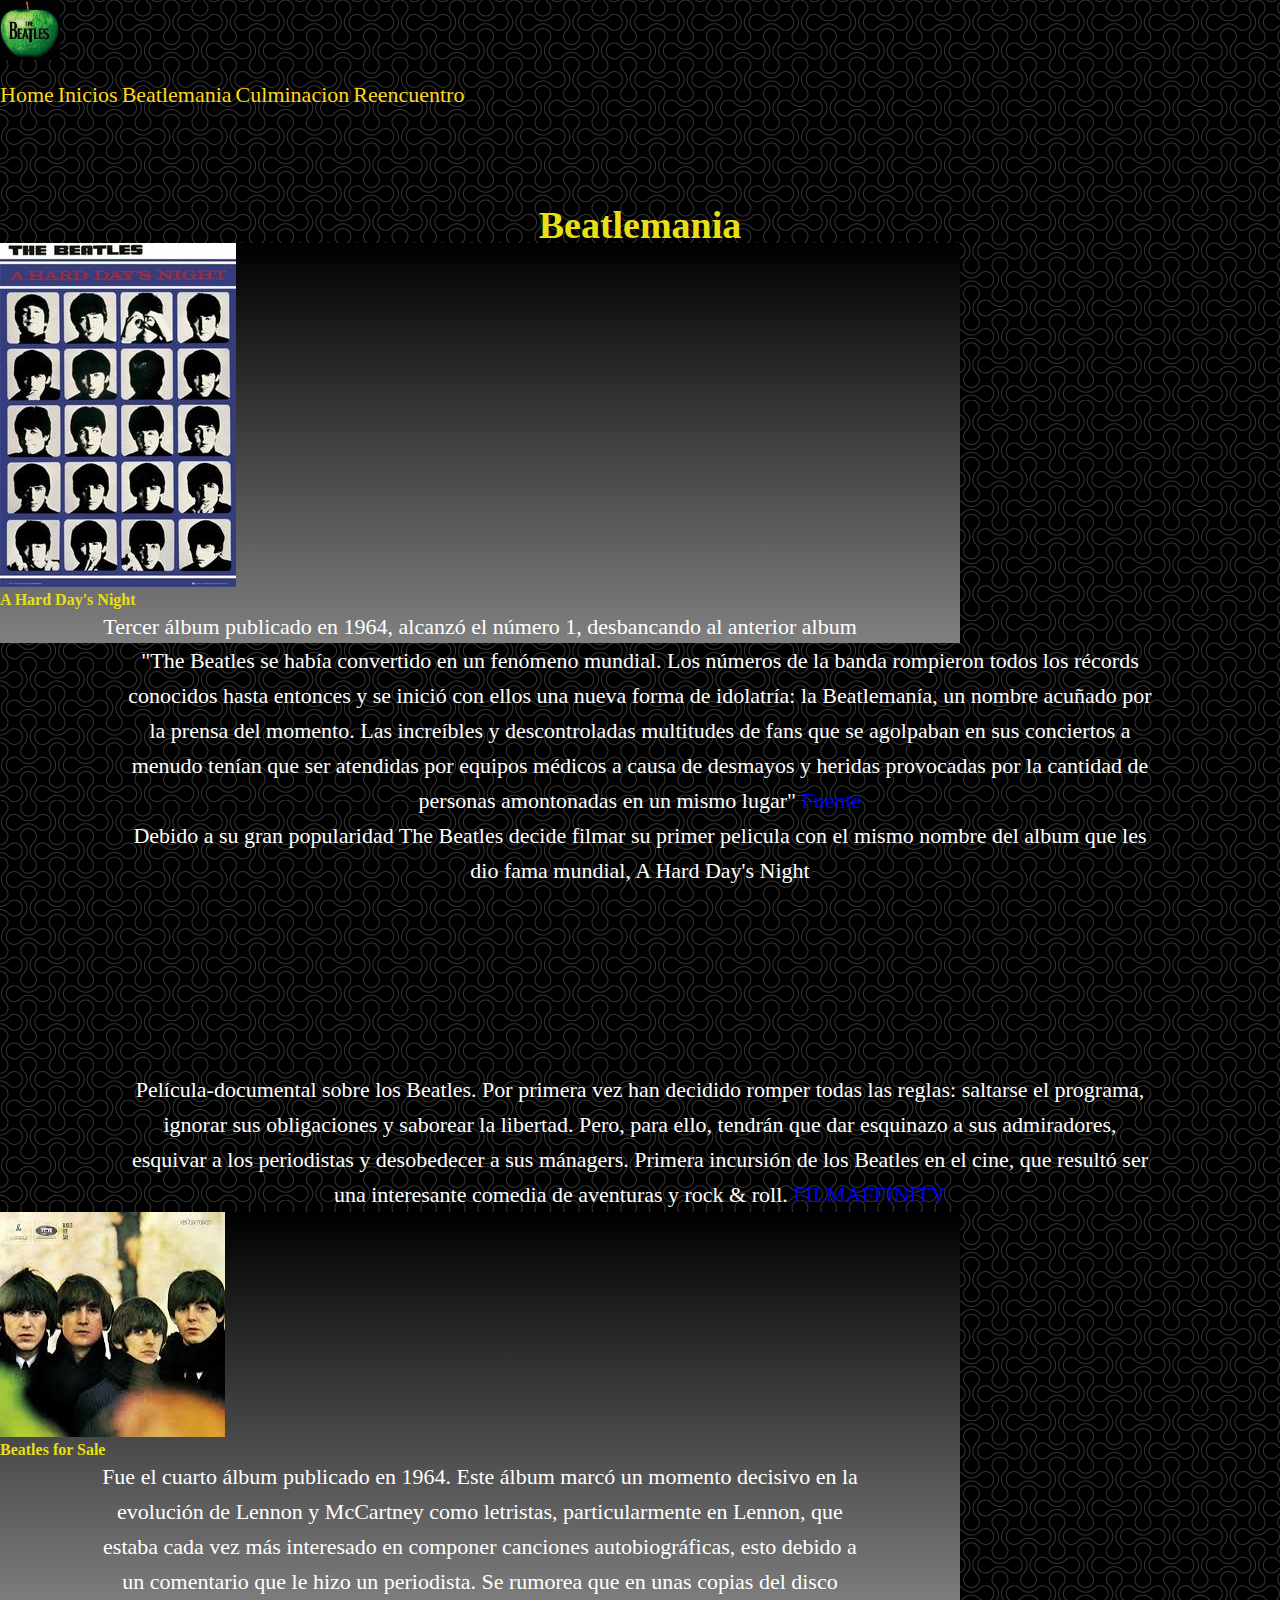
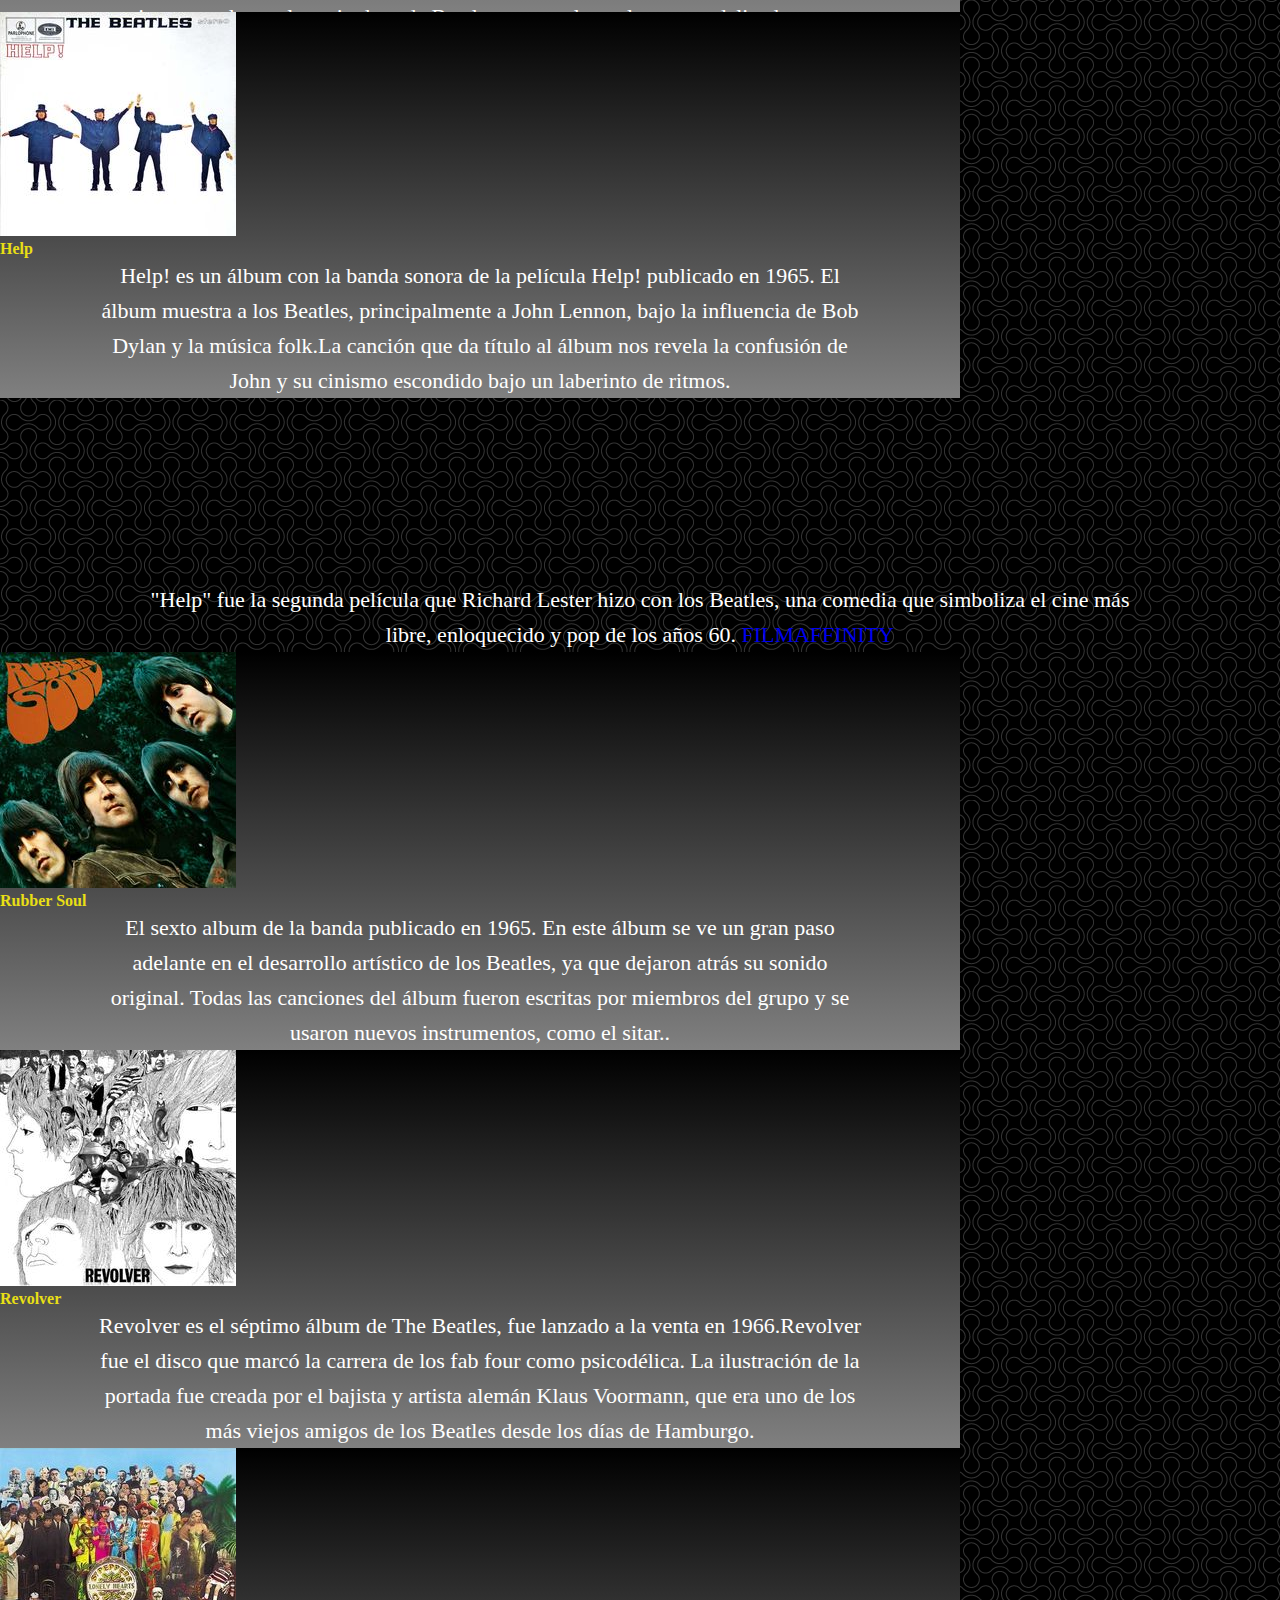
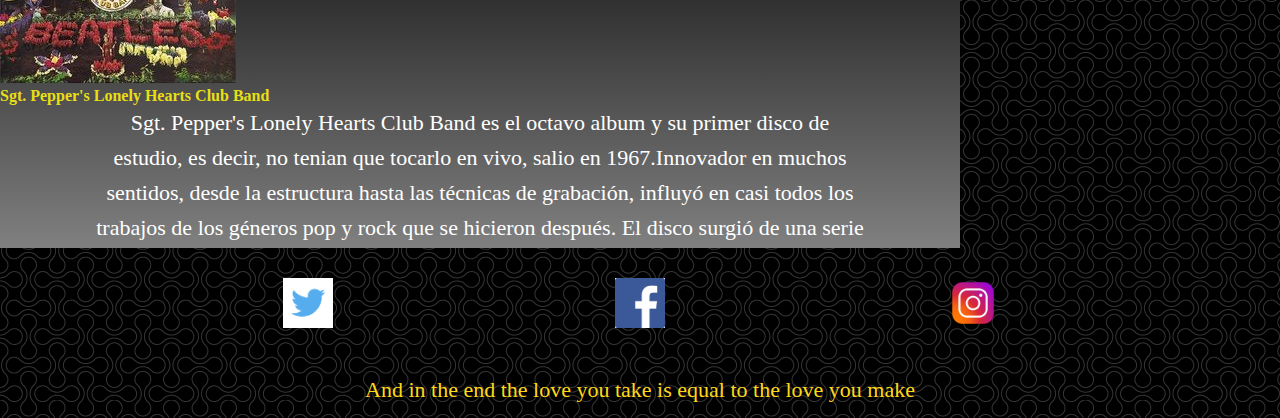
==== pages/beatlemania.html @ dbc9a8b1 "final5" ====
<!DOCTYPE html>
<html lang="en">
<head>
    <meta charset="UTF-8">
    <meta http-equiv="X-UA-Compatible" content="IE=edge">
    <meta name="viewport" content="width=device-width, initial-scale=1.0">
    <title>The End | Beatlemania</title>
    <link rel="shortcut icon" href="./imagen/logo-principal.png">
    <link rel="stylesheet" href="../sass/style.css">
    <link rel="stylesheet" href="https://cdnjs.cloudflare.com/ajax/libs/animate.css/4.1.1/animate.min.css"/>
    <link rel="stylesheet" href="https://unpkg.com/aos@2.3.1/dist/aos.css"/>
    <link rel="preconnect" href="https://fonts.googleapis.com">
    <link rel="preconnect" href="https://fonts.gstatic.com" crossorigin>
    <link href="https://fonts.googleapis.com/css2?family=Roboto:wght@100&display=swap" rel="stylesheet">
    <link href="https://cdn.jsdelivr.net/npm/bootstrap@5.1.3/dist/css/bootstrap.min.css" rel="stylesheet" integrity="sha384-1BmE4kWBq78iYhFldvKuhfTAU6auU8tT94WrHftjDbrCEXSU1oBoqyl2QvZ6jIW3" crossorigin="anonymous">
    <meta name="description" content="The Beatles conquistan el mundo">
    <meta name="keywords" content="The Beatles,Beatlemania,Musica,A Hard Day's Night,Beatles for Sale,Help,Rubber Soul,Revolver,Sgt. Pepper's Lonely Hearts Club Band,peliculas,Lennon,McCartney,Harrison,Ringo">
</head>

<body id="body">
        <div class="conteiner position-fixed w-100 superposicion"> 
            <nav class="navbar navbar-expand-lg menu">
                <div class="container-fluid">
                    <nav class="navbar">
                        <div class="container">
                          <a class="navbar-brand" href="https://www.thebeatles.com/"target="_blank">
                            <img src="../imagen/apple.jfif" alt="The Beatles" width="60" height="auto">
                          </a>
                        </div>
                      </nav>
                      <button class="navbar-toggler bg-warning navbar-light" type="button" data-bs-toggle="collapse" data-bs-target="#navbarNavAltMarkup" aria-controls="navbarNavAltMarkup" aria-expanded="false" aria-label="Toggle navigation">
                        <span class="navbar-toggler-icon"></span>
                      </button>
                  <div class="collapse navbar-collapse" id="navbarNavAltMarkup">
                    <div class="navbar-nav ">
                      <a class="nav-link active menuColor" aria-current="page" href="../index.html">Home</a>
                      <a class="nav-link menuColor" href="./inicios.html">Inicios</a>
                      <a class="nav-link menuColor" href="./beatlemania.html">Beatlemania</a>
                      <a class="nav-link menuColor" href="./culminacion.html">Culminacion</a>
                      <a class="nav-link menuColor" href="./reencuentro.html">Reencuentro</a>
                    </div>
                  </div>
                </div>
              </nav>
            </div>

   <section id="proposito">
   <h2 class="proposito__titulo">Beatlemania</h2>
   </section>

   <div class="card mb-3 texto fondo mx-auto style">
    <div class="row g-0 ">
      <div class="col-md-4">
        <a href="https://open.spotify.com/track/5J2CHimS7dWYMImCHkEFaJ?si=40f8ba9a43f649bb" target="_blank">
        <img src="../imagen/disco3.jpg" class="img-fluid rounded-start w-100" alt="A Hard Day's Night"></a>
      </div>
      <div class="col-md-8">
        <div class="card-body">
          <h4 class="card-title text-center color">A Hard Day's Night</h4>
          <p class="card-text fuera">Tercer álbum publicado en 1964, alcanzó el número 1, desbancando al anterior album del grupo, With the Beatles. Fue el primer disco del grupo en contener solo composiciones originales, ademas fue el primer album de la banda en alcanzar el puesto numero 1 en EEUU. Con este album inicio la Beatlemania.</p>
        </div>
      </div>
    </div>
  </div>  

            <div>
                <p class="fuera">"The Beatles se había convertido en un fenómeno mundial. Los números de la banda rompieron todos los récords conocidos hasta entonces y se inició con ellos una nueva forma de idolatría: la Beatlemanía, un nombre acuñado por la prensa del momento. Las increíbles y descontroladas multitudes de fans que se agolpaban en sus conciertos a menudo tenían que ser atendidas por equipos médicos a causa de desmayos y heridas provocadas por la cantidad de personas amontonadas en un mismo lugar" 
                <a href="https://historia.nationalgeographic.com.es/foto-del-dia/beatlemania_15286" target="_blank">Fuente</a></p>
                  <p class="fuera">Debido a su gran popularidad The Beatles decide filmar su primer pelicula con el mismo nombre del album que les dio fama mundial, A Hard Day's Night</p>
            </div>
        
            <div class="ventana">
              <div class="ratio ratio-16x9">
                <iframe  src="https://www.youtube.com/embed/TWbiVqlSMgc" title="A Hard Day's Night" frameborder="0" allow="accelerometer; autoplay; clipboard-write; encrypted-media; gyroscope; picture-in-picture" allowfullscreen > </iframe>
              </div>
              
            </div>
                <p class="fuera">Película-documental sobre los Beatles. Por primera vez han decidido romper todas las reglas: saltarse el programa, ignorar sus obligaciones y saborear la libertad. Pero, para ello, tendrán que dar esquinazo a sus admiradores, esquivar a los periodistas y desobedecer a sus mánagers. Primera incursión de los Beatles en el cine, que resultó ser una interesante comedia de aventuras y rock & roll.<a href="https://www.filmaffinity.com/ar/film363010.html" target="_blank"> FILMAFFINITY</a></p>
                
                <div class="card mb-3 texto fondo mx-auto style">
                    <div class="row g-0">
                      <div class="col-md-4">
                        <a href="https://open.spotify.com/album/1vANZV20H5B4Fk6yf7Ot9a?si=d6e8208d18e14ad0" target="_blank">
                        <img src="../imagen/disco4.jpg" class="img-fluid rounded-start w-100" alt="Beatles for Sale "></a>
                      </div>
                      <div class="col-md-8">
                        <div class="card-body">
                          <h4 class="card-title text-center color">Beatles for Sale </h4>
                          <p class="card-text fuera">Fue el cuarto álbum publicado en 1964. Este álbum marcó un momento decisivo en la evolución de Lennon y McCartney como letristas, particularmente en Lennon, que estaba cada vez más interesado en componer canciones autobiográficas, esto debido a un comentario que le hizo un periodista. Se rumorea que en unas copias del disco venia un papel con el precio de cada Beatle y como el papel era muy delicado este se rompia con el tiempo.</p>
                        </div>
                      </div>
                    </div>
                  </div> 

                  <div class="card mb-3 texto fondo mx-auto style">
                    <div class="row g-0">
                      <div class="col-md-4">
                        <a href="https://open.spotify.com/track/7DD7eSuYSC5xk2ArU62esN?si=6b58eb93d8ce492c" target="_blank">
                        <img src="../imagen/disco5.jpg" class="img-fluid rounded-start w-100" alt="Help"></a>
                      </div>
                      <div class="col-md-8">
                        <div class="card-body">
                          <h4 class="card-title text-center color">Help</h4>
                          <p class="card-text fuera">Help! es un álbum con la banda sonora de la película Help! publicado en 1965. El álbum muestra a los Beatles, principalmente a John Lennon, bajo la influencia de Bob Dylan y la música folk.La canción que da título al álbum nos revela la confusión de John y su cinismo escondido bajo un laberinto de ritmos.</p>
                        </div>
                      </div>
                    </div>
                  </div>

                  <div class="ventana">
                    <div class="ratio ratio-16x9">
                      <iframe src="https://www.youtube.com/embed/n_GOaRaTaJo" title="YouTube video player" frameborder="0" allow="accelerometer; autoplay; clipboard-write; encrypted-media; gyroscope; picture-in-picture" allowfullscreen ></iframe>    
                    </div>
                  </div>
                            <p class="fuera">"Help" fue la segunda película que Richard Lester hizo con los Beatles, una comedia que simboliza el cine más libre, enloquecido y pop de los años 60. 
                                <a href=" https://www.filmaffinity.com/ar/film610187.html" target="_blank"> FILMAFFINITY</a></p>
                        

                            <div class="card mb-3 texto fondo mx-auto style">
                                <div class="row g-0">
                                  <div class="col-md-4">
                                    <a href="https://open.spotify.com/album/50o7kf2wLwVmOTVYJOTplm?si=04ff3df59bfc48bb" target="_blank">
                                    <img src="../imagen/disco6.jpg" class="img-fluid rounded-start w-100" alt="Rubber Soul"></a>
                                  </div>
                                  <div class="col-md-8">
                                    <div class="card-body">
                                      <h4 class="card-title text-center color">Rubber Soul</h4>
                                      <p class="card-text fuera">El sexto album de la banda publicado en 1965. En este álbum se ve un gran paso adelante en el desarrollo artístico de los Beatles, ya que dejaron atrás su sonido original. Todas las canciones del álbum fueron escritas por miembros del grupo y se usaron nuevos instrumentos, como el sitar..</p>
                                    </div>
                                  </div>
                                </div>
                              </div>

                              <div class="card mb-3 texto fondo mx-auto style">
                                <div class="row g-0">
                                  <div class="col-md-4">
                                    <a href="https://open.spotify.com/album/3PRoXYsngSwjEQWR5PsHWR?si=d7fa1d001c3740e1" target="_blank">
                                    <img src="../imagen/disco7.jpg" class="img-fluid rounded-start w-100" alt="Revolver"></a>
                                  </div>
                                  <div class="col-md-8">
                                    <div class="card-body">
                                      <h4 class="card-title text-center color">Revolver</h4>
                                      <p class="card-text fuera">Revolver es el séptimo álbum de The Beatles, fue lanzado a la venta en 1966.Revolver fue el disco que marcó la carrera de los fab four como psicodélica. La ilustración de la portada fue creada por el bajista y artista alemán Klaus Voormann, que era uno de los más viejos amigos de los Beatles desde los días de Hamburgo.</p>
                                    </div>
                                  </div>
                                </div>
                              </div>

                              <div class="card mb-3 texto fondo mx-auto style">
                                <div class="row g-0">
                                  <div class="col-md-4">
                                    <a href="https://open.spotify.com/album/6QaVfG1pHYl1z15ZxkvVDW?si=216d8d00be8a469a" target="_blank">
                                    <img src="../imagen/disco8.jpg" class="img-fluid rounded-start w-100" alt="Sgt. Pepper's Lonely Hearts Club Band"></a>
                                  </div>
                                  <div class="col-md-8">
                                    <div class="card-body">
                                      <h4 class="card-title text-center color">Sgt. Pepper's Lonely Hearts Club Band</h4>
                                      <p class="card-text fuera">Sgt. Pepper's Lonely Hearts Club Band es el octavo album y su primer disco de estudio, es decir, no tenian que tocarlo en vivo, salio en 1967.Innovador en muchos sentidos, desde la estructura hasta las técnicas de grabación, influyó en casi todos los trabajos de los géneros pop y rock que se hicieron después.
                                        El disco surgió de una serie de experimentos de estudio, cuando los Beatles decidieron dejar las actuaciones en vivo —en agosto de 1966—, fastidiados de ellas (los gritos de las fanáticas no los dejaban escucharse a sí mismos, en Estados Unidos, en Filipinas habían sido amenazados) y también estaban cansados de no tener tiempo libre ni intimidad.
                                        Los diarios, además, no dejaban de presionarlos con duros comentarios:¿Dónde están los Beatles? ¿Se les han acabado las ideas? ¡Los Beatles están acabados!</p>
                                    </div>
                                  </div>
                                </div>
                              </div>                              

<div id="redes">
    <a href="https://twitter.com/"target="_blank"><img src="../imagen/twitter.png" alt="Twitter" width="50"/></a>
    <a href="https://www.facebook.com/"target="_blank"><img src="../imagen/facebook.png" alt="Facebook" width="50"/></a>
    <a href="https://www.instagram.com/"target="_blank"><img src="../imagen/logo-instagram-icon.png" alt="Instagram" width="50"/></a>
</div>

<footer id="piePagina">And in the end the love you take is equal to the love you make</footer>
<script src="https://cdn.jsdelivr.net/npm/bootstrap@5.1.3/dist/js/bootstrap.bundle.min.js" integrity="sha384-ka7Sk0Gln4gmtz2MlQnikT1wXgYsOg+OMhuP+IlRH9sENBO0LRn5q+8nbTov4+1p" crossorigin="anonymous"></script>
</body>
</html>
---- sass/style.css ----
* {
  margin: 0;
  padding: 0;
  list-style: none;
  text-decoration: none;
  border: none;
  outline: none;
}

/* reset */
#body {
  background-image: url(../imagen/fondoPatron.png);
}

div.superposicion {
  z-index: 99;
}

div nav.menu {
  background-image: url(../imagen/fondoPatron.png);
}

div .navbar-nav .menuColor {
  color: #FFD817;
  font-family: "Roboto Medium 500", cursive;
  font-size: 22px;
}

div .navbar-nav .menuColor:hover {
  background-color: #038C8C;
  -webkit-animation: pulse 2s ease-in .2ms;
          animation: pulse 2s ease-in .2ms;
}

#proposito {
  padding-left: 10%;
  padding-right: 10%;
  padding-top: 100px;
}

#proposito .proposito__titulo {
  color: #E8DF15;
  font-family: "Roboto Medium 500", cursive;
  font-size: 38px;
  text-align: center;
  line-height: 35px;
}

#proposito .proposito__texto {
  font-family: "Roboto Medium 500", cursive;
  font-size: 22px;
  color: white;
  text-align: center;
  line-height: 35px;
}

#introduccion {
  padding-left: 10%;
  padding-right: 10%;
  padding-top: 5px;
}

#introduccion .introduccion__titulo {
  color: #E8DF15;
  font-family: "Roboto Medium 500", cursive;
  font-size: 38px;
  text-align: center;
  line-height: 35px;
}

#introduccion .introduccion__texto {
  font-family: "Roboto Medium 500", cursive;
  font-size: 22px;
  color: white;
  text-align: center;
  line-height: 35px;
  padding-top: 5px;
  padding-bottom: 20px;
}

.fuera {
  font-family: "Roboto Medium 500", cursive;
  font-size: 22px;
  color: white;
  text-align: center;
  line-height: 35px;
  padding-left: 10%;
  padding-right: 10%;
}

.titulo_pelicula {
  color: #E8DF15;
  font-family: "Roboto Medium 500", cursive;
  font-size: 38px;
  text-align: center;
  line-height: 35px;
}

.ventana {
  width: 75%;
  margin: 15px auto;
}

.cuadro {
  width: 500px;
  height: 500px;
}

.fondo {
  background: -webkit-gradient(linear, left top, left bottom, from(black), to(grey));
  background: linear-gradient(black, grey);
  overflow: auto;
}

.style {
  max-width: 75%;
  max-height: 400px;
}

#redes {
  margin-top: 30px;
  margin-bottom: 30px;
  display: -webkit-box;
  display: -ms-flexbox;
  display: flex;
  -webkit-box-pack: space-evenly;
      -ms-flex-pack: space-evenly;
          justify-content: space-evenly;
}

#redes :hover {
  -webkit-animation: flip;
          animation: flip;
  -webkit-animation-duration: 1s;
          animation-duration: 1s;
}

#piePagina {
  width: 100%;
  margin: 0px auto;
  padding-top: 15px;
  padding-right: auto;
  padding-bottom: 15px;
  padding-left: auto;
  color: #FFD817;
  font-family: "Roboto Medium 500", cursive;
  font-size: 22px;
  text-align: center;
}

.formulario {
  font-family: "Roboto Medium 500", cursive;
  color: white;
}

.color {
  color: #E8DF15;
}

@media (min-width: 767px) and (max-width: 1023px) {
  #proposito {
    padding-left: 10%;
    padding-right: 10%;
    padding-top: 100px;
  }
  #proposito .proposito__titulo {
    color: #E8DF15;
    font-family: "Roboto Medium 500", cursive;
    font-size: 38px;
    text-align: center;
    line-height: 35px;
  }
  #proposito .proposito__texto {
    font-family: "Roboto Medium 500", cursive;
    font-size: 22px;
    color: white;
    text-align: center;
    line-height: 35px;
  }
  #introduccion {
    padding-left: 10%;
    padding-right: 10%;
    padding-top: 5px;
  }
  #introduccion .introduccion__titulo {
    color: #E8DF15;
    font-family: "Roboto Medium 500", cursive;
    font-size: 38px;
    text-align: center;
    line-height: 35px;
  }
  #introduccion .introduccion__texto {
    font-family: "Roboto Medium 500", cursive;
    font-size: 22px;
    color: white;
    text-align: center;
    line-height: 35px;
    padding-top: 5px;
    padding-bottom: 15px;
  }
  div .navbar-nav .menuColor {
    color: #FFD817;
    font-family: "Roboto Medium 500", cursive;
    font-size: 22px;
  }
  .fuera {
    font-family: "Roboto Medium 500", cursive;
    font-size: 22px;
    color: white;
    text-align: center;
    line-height: 35px;
    padding-left: 10%;
    padding-right: 10%;
  }
  .style {
    max-width: 550px;
    max-height: 200px;
  }
  #piePagina {
    width: 250px;
    margin: 0px auto;
    padding-top: 15px;
    padding-right: auto;
    padding-bottom: 15px;
    padding-left: auto;
    color: #FFD817;
    font-family: "Roboto Medium 500", cursive;
    font-size: 22px;
    text-align: center;
  }
  #piePagina:hover {
    -webkit-animation: zoomIn 2s ease-in .2ms;
            animation: zoomIn 2s ease-in .2ms;
    font-size: 22px;
  }
}

@media (min-width: 424px) and (max-width: 766px) {
  #proposito {
    padding-left: 10%;
    padding-right: 10%;
    padding-top: 100px;
  }
  #proposito .proposito__titulo {
    color: #E8DF15;
    font-family: "Roboto Medium 500", cursive;
    font-size: 38px;
    text-align: center;
    line-height: 35px;
  }
  #proposito .proposito__texto {
    font-family: "Roboto Medium 500", cursive;
    font-size: 22px;
    color: white;
    text-align: center;
    line-height: 35px;
  }
  #introduccion {
    padding-left: 10%;
    padding-right: 10%;
    padding-top: 5px;
  }
  #introduccion .introduccion__titulo {
    color: #E8DF15;
    font-family: "Roboto Medium 500", cursive;
    font-size: 38px;
    text-align: center;
    line-height: 35px;
  }
  #introduccion .introduccion__texto {
    font-family: "Roboto Medium 500", cursive;
    font-size: 22px;
    color: white;
    text-align: center;
    line-height: 35px;
    padding-top: 5px;
    padding-bottom: 15px;
  }
  div .navbar-nav .menuColor {
    color: #FFD817;
    font-family: "Roboto Medium 500", cursive;
    font-size: 22px;
  }
  .fuera {
    font-family: "Roboto Medium 500", cursive;
    font-size: 22px;
    color: white;
    text-align: center;
    line-height: 35px;
    padding-left: 10%;
    padding-right: 10%;
  }
  .style {
    max-width: 250px;
    max-height: 240px;
  }
  #piePagina {
    width: 250px;
    margin: 0px auto;
    padding-top: 15px;
    padding-right: auto;
    padding-bottom: 15px;
    padding-left: auto;
    color: #FFD817;
    font-family: "Roboto Medium 500", cursive;
    font-size: 22px;
    text-align: center;
  }
  #piePagina:hover {
    -webkit-animation: zoomIn 2s ease-in .2ms;
            animation: zoomIn 2s ease-in .2ms;
    font-size: 22px;
  }
}
/*# sourceMappingURL=style.css.map */
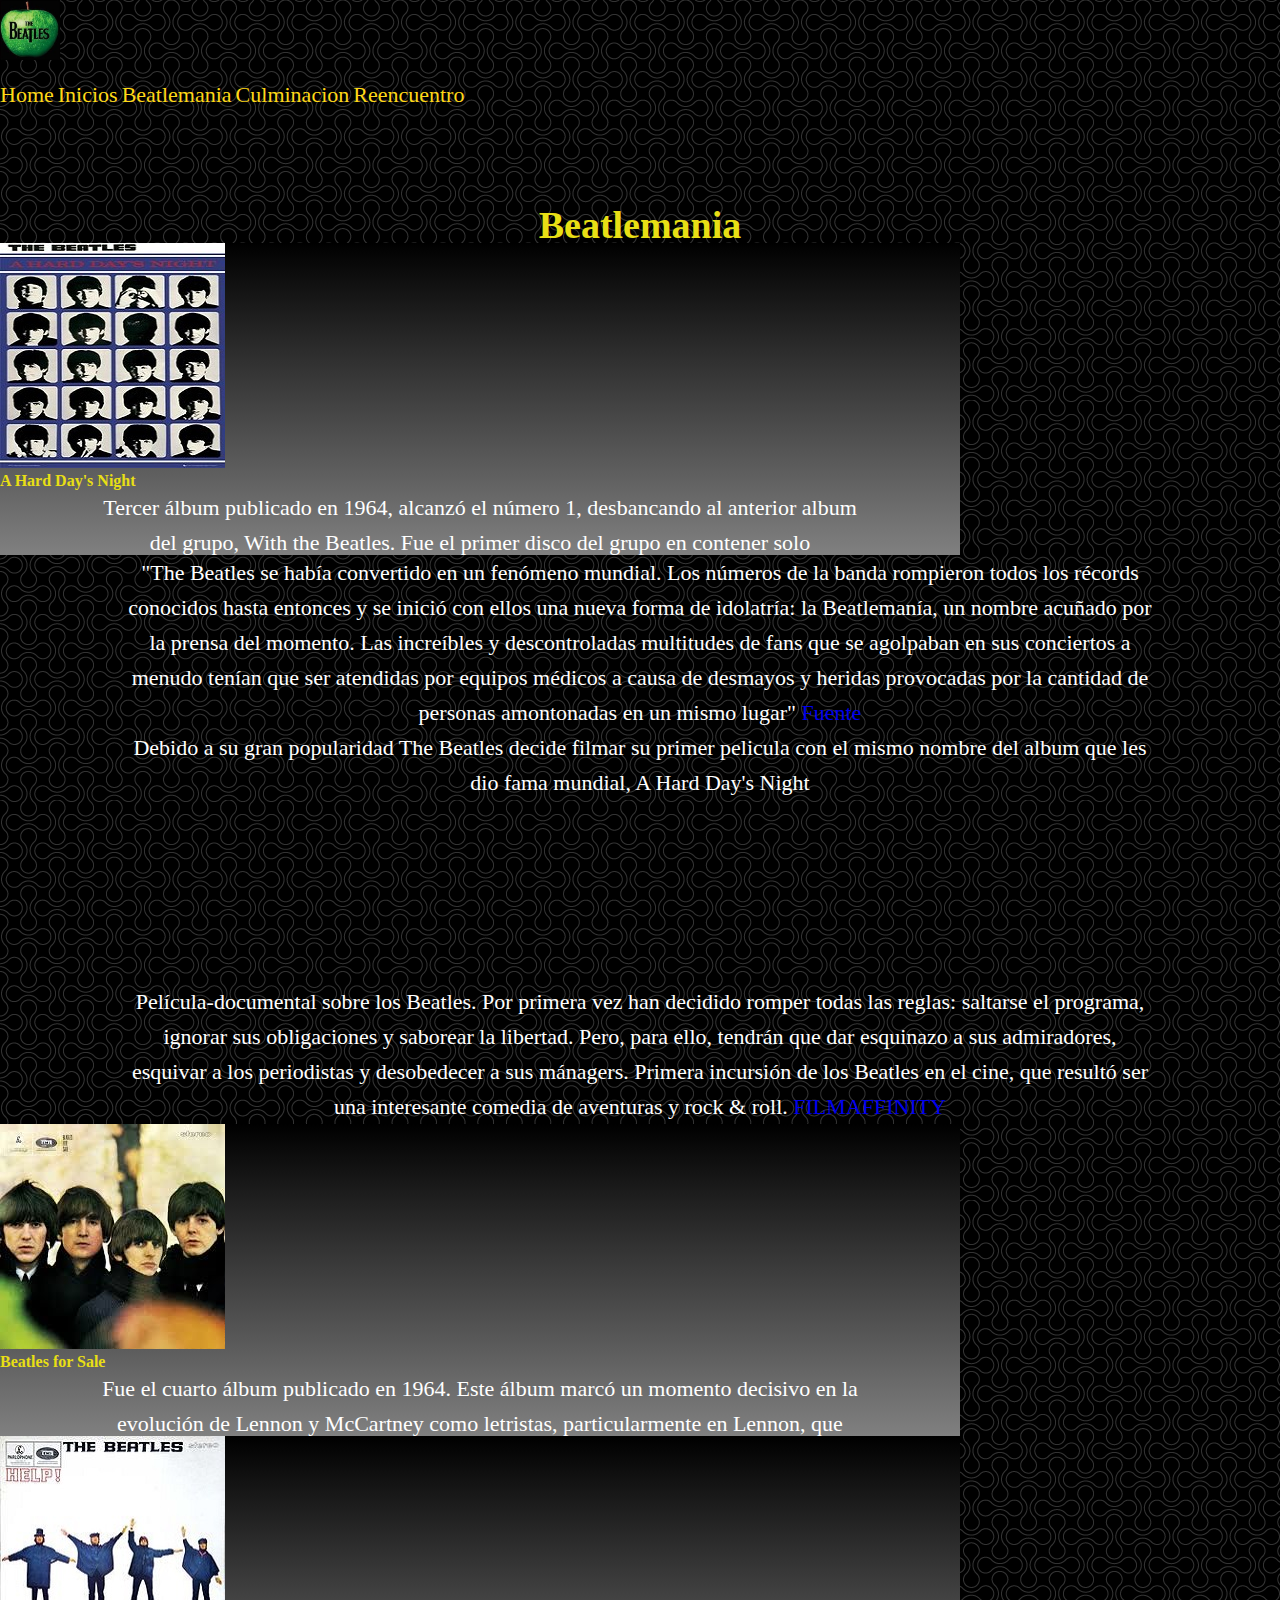
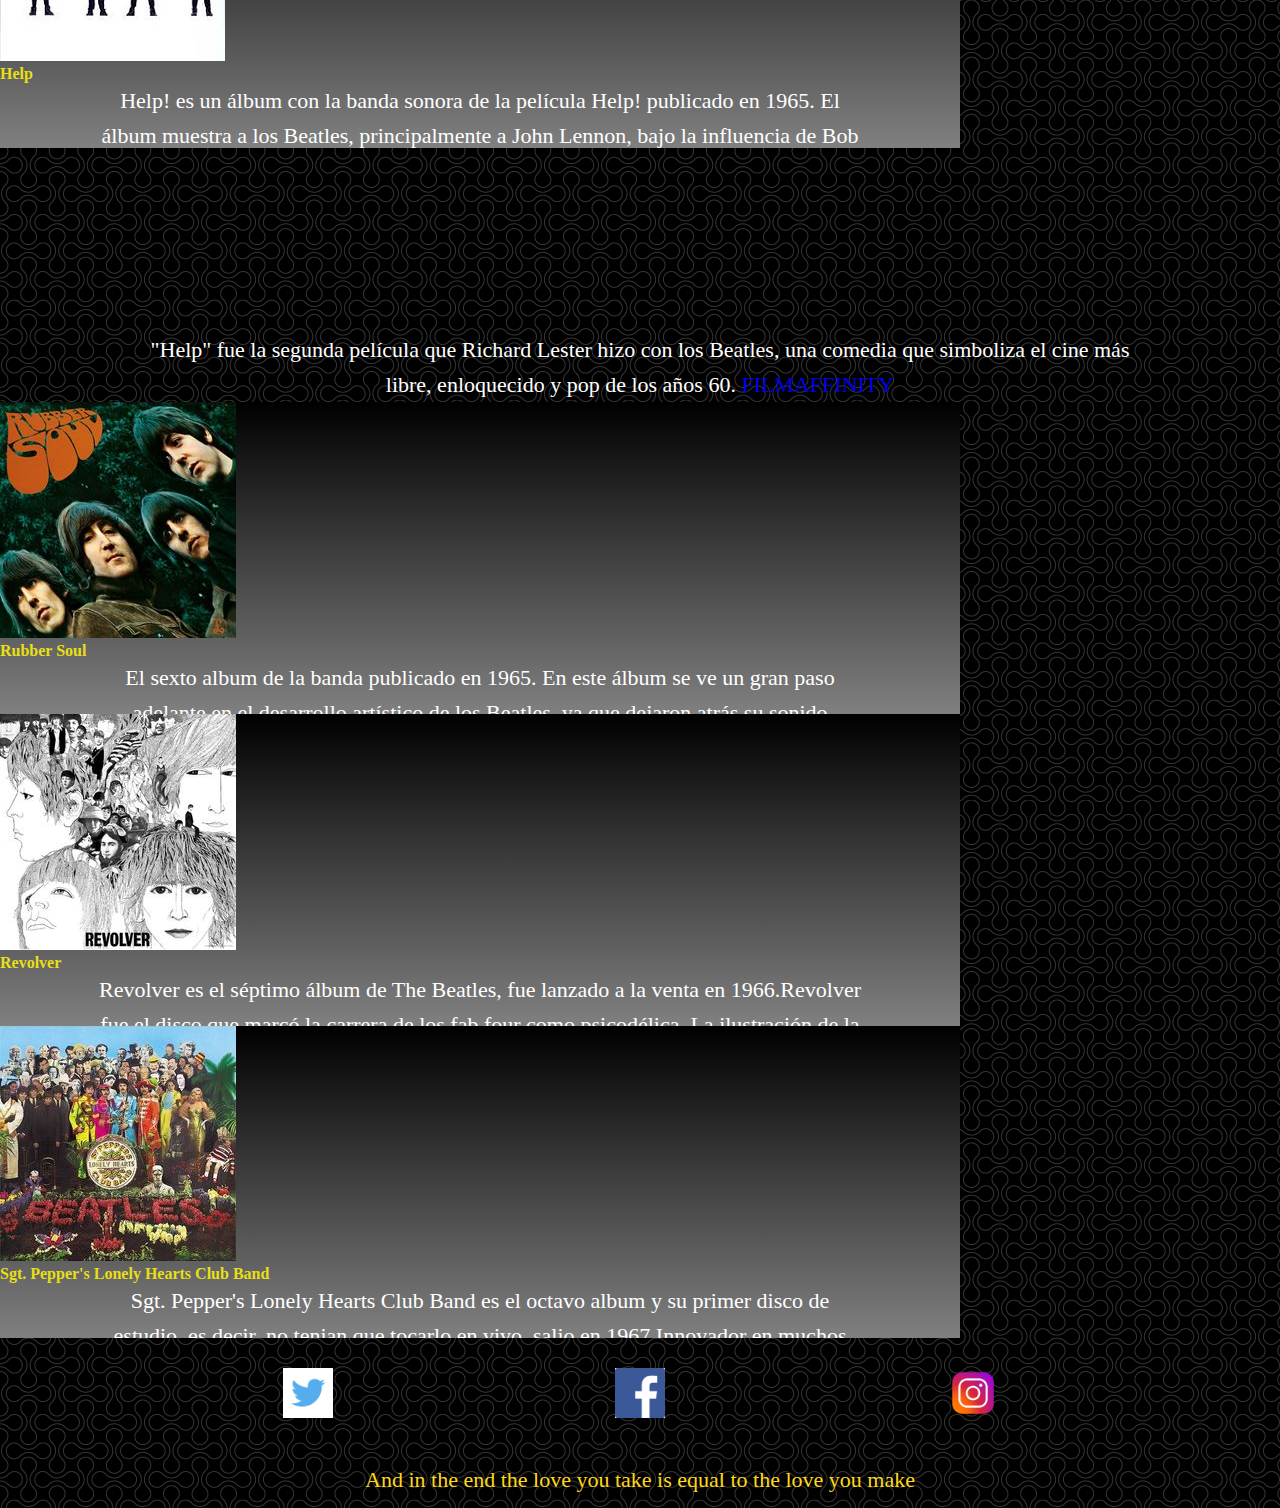
==== commit 14087efd: "final5" ====
--- a/pages/beatlemania.html
+++ b/pages/beatlemania.html
@@ -52,7 +52,7 @@
     <div class="row g-0 ">
       <div class="col-md-4">
         <a href="https://open.spotify.com/track/5J2CHimS7dWYMImCHkEFaJ?si=40f8ba9a43f649bb" target="_blank">
-        <img src="../imagen/disco3.jpg" class="img-fluid rounded-start w-100" alt="A Hard Day's Night"></a>
+        <img src="../imagen/disco3.jpg" class="img-fluid rounded-start w-100 posicion" alt="A Hard Day's Night"></a>
       </div>
       <div class="col-md-8">
         <div class="card-body">
@@ -81,7 +81,7 @@
                     <div class="row g-0">
                       <div class="col-md-4">
                         <a href="https://open.spotify.com/album/1vANZV20H5B4Fk6yf7Ot9a?si=d6e8208d18e14ad0" target="_blank">
-                        <img src="../imagen/disco4.jpg" class="img-fluid rounded-start w-100" alt="Beatles for Sale "></a>
+                        <img src="../imagen/disco4.jpg" class="img-fluid rounded-start w-100 posicion" alt="Beatles for Sale "></a>
                       </div>
                       <div class="col-md-8">
                         <div class="card-body">
@@ -96,7 +96,7 @@
                     <div class="row g-0">
                       <div class="col-md-4">
                         <a href="https://open.spotify.com/track/7DD7eSuYSC5xk2ArU62esN?si=6b58eb93d8ce492c" target="_blank">
-                        <img src="../imagen/disco5.jpg" class="img-fluid rounded-start w-100" alt="Help"></a>
+                        <img src="../imagen/disco5.jpg" class="img-fluid rounded-start w-100 posicion" alt="Help"></a>
                       </div>
                       <div class="col-md-8">
                         <div class="card-body">
@@ -112,56 +112,56 @@
                       <iframe src="https://www.youtube.com/embed/n_GOaRaTaJo" title="YouTube video player" frameborder="0" allow="accelerometer; autoplay; clipboard-write; encrypted-media; gyroscope; picture-in-picture" allowfullscreen ></iframe>    
                     </div>
                   </div>
-                            <p class="fuera">"Help" fue la segunda película que Richard Lester hizo con los Beatles, una comedia que simboliza el cine más libre, enloquecido y pop de los años 60. 
-                                <a href=" https://www.filmaffinity.com/ar/film610187.html" target="_blank"> FILMAFFINITY</a></p>
-                        
 
-                            <div class="card mb-3 texto fondo mx-auto style">
-                                <div class="row g-0">
-                                  <div class="col-md-4">
-                                    <a href="https://open.spotify.com/album/50o7kf2wLwVmOTVYJOTplm?si=04ff3df59bfc48bb" target="_blank">
-                                    <img src="../imagen/disco6.jpg" class="img-fluid rounded-start w-100" alt="Rubber Soul"></a>
-                                  </div>
-                                  <div class="col-md-8">
-                                    <div class="card-body">
-                                      <h4 class="card-title text-center color">Rubber Soul</h4>
-                                      <p class="card-text fuera">El sexto album de la banda publicado en 1965. En este álbum se ve un gran paso adelante en el desarrollo artístico de los Beatles, ya que dejaron atrás su sonido original. Todas las canciones del álbum fueron escritas por miembros del grupo y se usaron nuevos instrumentos, como el sitar..</p>
-                                    </div>
-                                  </div>
-                                </div>
-                              </div>
+                  <p class="fuera">"Help" fue la segunda película que Richard Lester hizo con los Beatles, una comedia que simboliza el cine más libre, enloquecido y pop de los años 60. 
+                  <a href=" https://www.filmaffinity.com/ar/film610187.html" target="_blank"> FILMAFFINITY</a></p>
 
-                              <div class="card mb-3 texto fondo mx-auto style">
-                                <div class="row g-0">
-                                  <div class="col-md-4">
-                                    <a href="https://open.spotify.com/album/3PRoXYsngSwjEQWR5PsHWR?si=d7fa1d001c3740e1" target="_blank">
-                                    <img src="../imagen/disco7.jpg" class="img-fluid rounded-start w-100" alt="Revolver"></a>
-                                  </div>
-                                  <div class="col-md-8">
-                                    <div class="card-body">
-                                      <h4 class="card-title text-center color">Revolver</h4>
-                                      <p class="card-text fuera">Revolver es el séptimo álbum de The Beatles, fue lanzado a la venta en 1966.Revolver fue el disco que marcó la carrera de los fab four como psicodélica. La ilustración de la portada fue creada por el bajista y artista alemán Klaus Voormann, que era uno de los más viejos amigos de los Beatles desde los días de Hamburgo.</p>
-                                    </div>
-                                  </div>
-                                </div>
-                              </div>
+                  <div class="card mb-3 texto fondo mx-auto style">
+                    <div class="row g-0">
+                      <div class="col-md-4">
+                          <a href="https://open.spotify.com/album/50o7kf2wLwVmOTVYJOTplm?si=04ff3df59bfc48bb" target="_blank">
+                          <img src="../imagen/disco6.jpg" class="img-fluid rounded-start w-100" alt="Rubber Soul"></a>
+                      </div>
+                      <div class="col-md-8">
+                        <div class="card-body">
+                          <h4 class="card-title text-center color">Rubber Soul</h4>
+                          <p class="card-text fuera">El sexto album de la banda publicado en 1965. En este álbum se ve un gran paso adelante en el desarrollo artístico de los Beatles, ya que dejaron atrás su sonido original. Todas las canciones del álbum fueron escritas por miembros del grupo y se usaron nuevos instrumentos, como el sitar..</p>
+                        </div>
+                      </div>
+                    </div>
+                  </div>
 
-                              <div class="card mb-3 texto fondo mx-auto style">
-                                <div class="row g-0">
-                                  <div class="col-md-4">
-                                    <a href="https://open.spotify.com/album/6QaVfG1pHYl1z15ZxkvVDW?si=216d8d00be8a469a" target="_blank">
-                                    <img src="../imagen/disco8.jpg" class="img-fluid rounded-start w-100" alt="Sgt. Pepper's Lonely Hearts Club Band"></a>
-                                  </div>
-                                  <div class="col-md-8">
-                                    <div class="card-body">
-                                      <h4 class="card-title text-center color">Sgt. Pepper's Lonely Hearts Club Band</h4>
-                                      <p class="card-text fuera">Sgt. Pepper's Lonely Hearts Club Band es el octavo album y su primer disco de estudio, es decir, no tenian que tocarlo en vivo, salio en 1967.Innovador en muchos sentidos, desde la estructura hasta las técnicas de grabación, influyó en casi todos los trabajos de los géneros pop y rock que se hicieron después.
-                                        El disco surgió de una serie de experimentos de estudio, cuando los Beatles decidieron dejar las actuaciones en vivo —en agosto de 1966—, fastidiados de ellas (los gritos de las fanáticas no los dejaban escucharse a sí mismos, en Estados Unidos, en Filipinas habían sido amenazados) y también estaban cansados de no tener tiempo libre ni intimidad.
-                                        Los diarios, además, no dejaban de presionarlos con duros comentarios:¿Dónde están los Beatles? ¿Se les han acabado las ideas? ¡Los Beatles están acabados!</p>
-                                    </div>
-                                  </div>
-                                </div>
-                              </div>                              
+                  <div class="card mb-3 texto fondo mx-auto style">
+                    <div class="row g-0">
+                      <div class="col-md-4">
+                        <a href="https://open.spotify.com/album/3PRoXYsngSwjEQWR5PsHWR?si=d7fa1d001c3740e1" target="_blank">
+                        <img src="../imagen/disco7.jpg" class="img-fluid rounded-start w-100 posicion" alt="Revolver"></a>
+                      </div>
+                      <div class="col-md-8">
+                        <div class="card-body">
+                          <h4 class="card-title text-center color">Revolver</h4>
+                          <p class="card-text fuera">Revolver es el séptimo álbum de The Beatles, fue lanzado a la venta en 1966.Revolver fue el disco que marcó la carrera de los fab four como psicodélica. La ilustración de la portada fue creada por el bajista y artista alemán Klaus Voormann, que era uno de los más viejos amigos de los Beatles desde los días de Hamburgo.</p>
+                        </div>
+                      </div>
+                    </div>
+                  </div>                             
+
+                  <div class="card mb-3 texto fondo mx-auto style">
+                    <div class="row g-0">
+                      <div class="col-md-4">
+                        <a href="https://open.spotify.com/album/6QaVfG1pHYl1z15ZxkvVDW?si=216d8d00be8a469a" target="_blank">
+                        <img src="../imagen/disco8.jpg" class="img-fluid rounded-start w-100 posicion" alt="Sgt. Pepper's Lonely Hearts Club Band"></a>
+                      </div>
+                      <div class="col-md-8">
+                        <div class="card-body">
+                          <h4 class="card-title text-center color">Sgt. Pepper's Lonely Hearts Club Band</h4>
+                          <p class="card-text fuera">Sgt. Pepper's Lonely Hearts Club Band es el octavo album y su primer disco de estudio, es decir, no tenian que tocarlo en vivo, salio en 1967.Innovador en muchos sentidos, desde la estructura hasta las técnicas de grabación, influyó en casi todos los trabajos de los géneros pop y rock que se hicieron después.
+                            El disco surgió de una serie de experimentos de estudio, cuando los Beatles decidieron dejar las actuaciones en vivo —en agosto de 1966—, fastidiados de ellas (los gritos de las fanáticas no los dejaban escucharse a sí mismos, en Estados Unidos, en Filipinas habían sido amenazados) y también estaban cansados de no tener tiempo libre ni intimidad.
+                            Los diarios, además, no dejaban de presionarlos con duros comentarios:¿Dónde están los Beatles? ¿Se les han acabado las ideas? ¡Los Beatles están acabados!</p>
+                        </div>
+                      </div>
+                    </div>
+                  </div>                                                           
 
 <div id="redes">
     <a href="https://twitter.com/"target="_blank"><img src="../imagen/twitter.png" alt="Twitter" width="50"/></a>
--- a/sass/style.css
+++ b/sass/style.css
@@ -114,7 +114,13 @@
 
 .style {
   max-width: 75%;
-  max-height: 400px;
+  max-height: 312px;
+}
+
+.posicion {
+  position: -webkit-sticky;
+  position: sticky;
+  top: 0;
 }
 
 #redes {
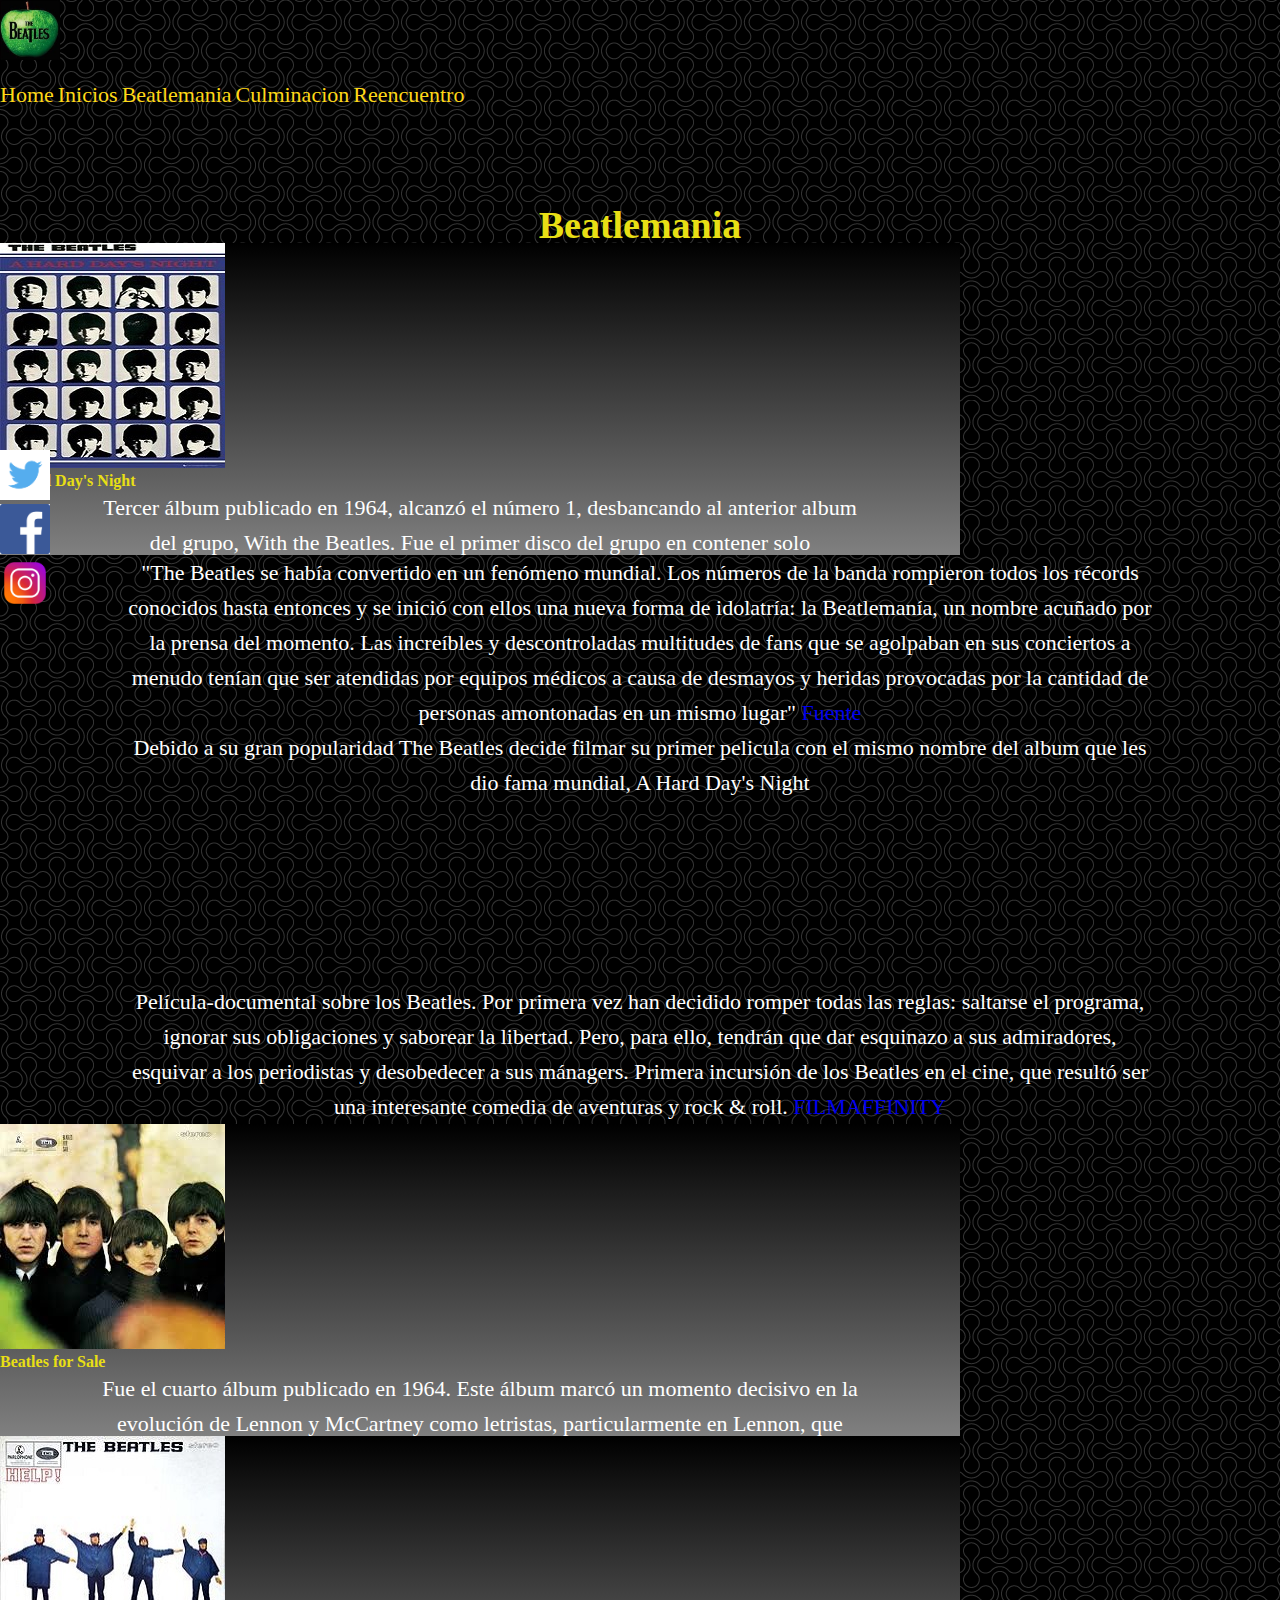
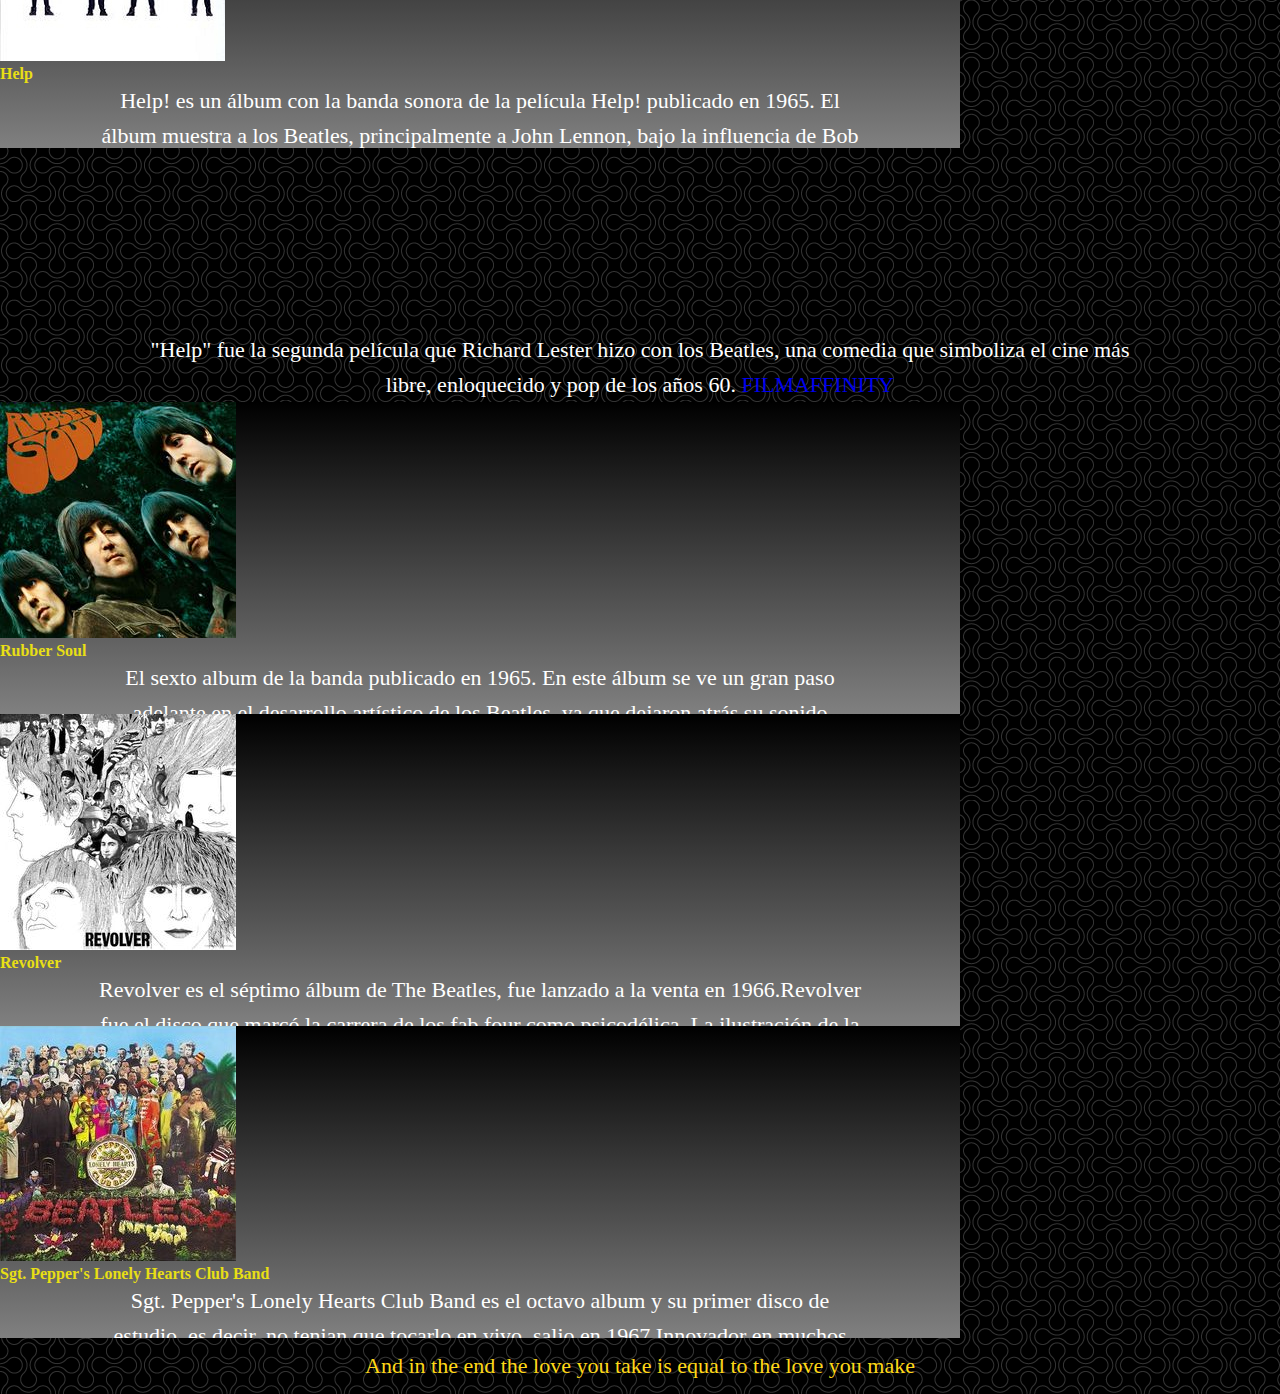
==== commit 6df8fc4d: "final5" ====
--- a/pages/beatlemania.html
+++ b/pages/beatlemania.html
@@ -18,35 +18,34 @@
 </head>
 
 <body id="body">
-        <div class="conteiner position-fixed w-100 superposicion"> 
-            <nav class="navbar navbar-expand-lg menu">
-                <div class="container-fluid">
-                    <nav class="navbar">
-                        <div class="container">
-                          <a class="navbar-brand" href="https://www.thebeatles.com/"target="_blank">
-                            <img src="../imagen/apple.jfif" alt="The Beatles" width="60" height="auto">
-                          </a>
-                        </div>
-                      </nav>
-                      <button class="navbar-toggler bg-warning navbar-light" type="button" data-bs-toggle="collapse" data-bs-target="#navbarNavAltMarkup" aria-controls="navbarNavAltMarkup" aria-expanded="false" aria-label="Toggle navigation">
-                        <span class="navbar-toggler-icon"></span>
-                      </button>
-                  <div class="collapse navbar-collapse" id="navbarNavAltMarkup">
-                    <div class="navbar-nav ">
-                      <a class="nav-link active menuColor" aria-current="page" href="../index.html">Home</a>
-                      <a class="nav-link menuColor" href="./inicios.html">Inicios</a>
-                      <a class="nav-link menuColor" href="./beatlemania.html">Beatlemania</a>
-                      <a class="nav-link menuColor" href="./culminacion.html">Culminacion</a>
-                      <a class="nav-link menuColor" href="./reencuentro.html">Reencuentro</a>
-                    </div>
-                  </div>
-                </div>
-              </nav>
-            </div>
+  <div class="conteiner position-fixed w-100 superposicion"> 
+    <nav class="navbar navbar-expand-lg menu">
+      <div class="container-fluid">
+        <nav class="navbar">
+          <div class="container">
+            <a class="navbar-brand" href="https://www.thebeatles.com/"target="_blank">
+            <img src="../imagen/apple.jfif" alt="The Beatles" width="60" height="auto"></a>
+          </div>
+        </nav>
+        <button class="navbar-toggler bg-warning navbar-light" type="button" data-bs-toggle="collapse" data-bs-target="#navbarNavAltMarkup" aria-controls="navbarNavAltMarkup" aria-expanded="false" aria-label="Toggle navigation">
+        <span class="navbar-toggler-icon"></span>
+        </button>
+        <div class="collapse navbar-collapse" id="navbarNavAltMarkup">
+          <div class="navbar-nav ">
+            <a class="nav-link active menuColor" aria-current="page" href="../index.html">Home</a>
+            <a class="nav-link menuColor" href="./inicios.html">Inicios</a>
+            <a class="nav-link menuColor" href="./beatlemania.html">Beatlemania</a>
+            <a class="nav-link menuColor" href="./culminacion.html">Culminacion</a>
+            <a class="nav-link menuColor" href="./reencuentro.html">Reencuentro</a>
+          </div>
+        </div>
+      </div>
+    </nav>
+  </div>
 
-   <section id="proposito">
-   <h2 class="proposito__titulo">Beatlemania</h2>
-   </section>
+  <section id="proposito">
+    <h2 class="proposito__titulo">Beatlemania</h2>
+  </section>
 
    <div class="card mb-3 texto fondo mx-auto style">
     <div class="row g-0 ">
@@ -63,113 +62,115 @@
     </div>
   </div>  
 
-            <div>
-                <p class="fuera">"The Beatles se había convertido en un fenómeno mundial. Los números de la banda rompieron todos los récords conocidos hasta entonces y se inició con ellos una nueva forma de idolatría: la Beatlemanía, un nombre acuñado por la prensa del momento. Las increíbles y descontroladas multitudes de fans que se agolpaban en sus conciertos a menudo tenían que ser atendidas por equipos médicos a causa de desmayos y heridas provocadas por la cantidad de personas amontonadas en un mismo lugar" 
-                <a href="https://historia.nationalgeographic.com.es/foto-del-dia/beatlemania_15286" target="_blank">Fuente</a></p>
-                  <p class="fuera">Debido a su gran popularidad The Beatles decide filmar su primer pelicula con el mismo nombre del album que les dio fama mundial, A Hard Day's Night</p>
-            </div>
+  <div>
+    <p class="fuera">"The Beatles se había convertido en un fenómeno mundial. Los números de la banda rompieron todos los récords conocidos hasta entonces y se inició con ellos una nueva forma de idolatría: la Beatlemanía, un nombre acuñado por la prensa del momento. Las increíbles y descontroladas multitudes de fans que se agolpaban en sus conciertos a menudo tenían que ser atendidas por equipos médicos a causa de desmayos y heridas provocadas por la cantidad de personas amontonadas en un mismo lugar" 
+    <a href="https://historia.nationalgeographic.com.es/foto-del-dia/beatlemania_15286" target="_blank">Fuente</a></p>
+    <p class="fuera">Debido a su gran popularidad The Beatles decide filmar su primer pelicula con el mismo nombre del album que les dio fama mundial, A Hard Day's Night</p>
+  </div>
         
-            <div class="ventana">
-              <div class="ratio ratio-16x9">
-                <iframe  src="https://www.youtube.com/embed/TWbiVqlSMgc" title="A Hard Day's Night" frameborder="0" allow="accelerometer; autoplay; clipboard-write; encrypted-media; gyroscope; picture-in-picture" allowfullscreen > </iframe>
-              </div>
-              
-            </div>
-                <p class="fuera">Película-documental sobre los Beatles. Por primera vez han decidido romper todas las reglas: saltarse el programa, ignorar sus obligaciones y saborear la libertad. Pero, para ello, tendrán que dar esquinazo a sus admiradores, esquivar a los periodistas y desobedecer a sus mánagers. Primera incursión de los Beatles en el cine, que resultó ser una interesante comedia de aventuras y rock & roll.<a href="https://www.filmaffinity.com/ar/film363010.html" target="_blank"> FILMAFFINITY</a></p>
+  <div class="ventana">
+    <div class="ratio ratio-16x9">
+      <iframe  src="https://www.youtube.com/embed/TWbiVqlSMgc" title="A Hard Day's Night" frameborder="0" allow="accelerometer; autoplay; clipboard-write; encrypted-media; gyroscope; picture-in-picture" allowfullscreen > </iframe>
+    </div>
+  </div>
                 
-                <div class="card mb-3 texto fondo mx-auto style">
-                    <div class="row g-0">
-                      <div class="col-md-4">
-                        <a href="https://open.spotify.com/album/1vANZV20H5B4Fk6yf7Ot9a?si=d6e8208d18e14ad0" target="_blank">
-                        <img src="../imagen/disco4.jpg" class="img-fluid rounded-start w-100 posicion" alt="Beatles for Sale "></a>
-                      </div>
-                      <div class="col-md-8">
-                        <div class="card-body">
-                          <h4 class="card-title text-center color">Beatles for Sale </h4>
-                          <p class="card-text fuera">Fue el cuarto álbum publicado en 1964. Este álbum marcó un momento decisivo en la evolución de Lennon y McCartney como letristas, particularmente en Lennon, que estaba cada vez más interesado en componer canciones autobiográficas, esto debido a un comentario que le hizo un periodista. Se rumorea que en unas copias del disco venia un papel con el precio de cada Beatle y como el papel era muy delicado este se rompia con el tiempo.</p>
-                        </div>
-                      </div>
-                    </div>
-                  </div> 
+  <p class="fuera">Película-documental sobre los Beatles. Por primera vez han decidido romper todas las reglas: saltarse el programa, ignorar sus obligaciones y saborear la libertad. Pero, para ello, tendrán que dar esquinazo a sus admiradores, esquivar a los periodistas y desobedecer a sus mánagers. Primera incursión de los Beatles en el cine, que resultó ser una interesante comedia de aventuras y rock & roll.<a href="https://www.filmaffinity.com/ar/film363010.html" target="blank"> FILMAFFINITY</a></p>
+                
+  <div class="card mb-3 texto fondo mx-auto style">
+    <div class="row g-0">
+      <div class="col-md-4">
+        <a href="https://open.spotify.com/album/1vANZV20H5B4Fk6yf7Ot9a?si=d6e8208d18e14ad0" target="_blank">
+        <img src="../imagen/disco4.jpg" class="img-fluid rounded-start w-100 posicion" alt="Beatles for Sale "></a>
+      </div>
+      <div class="col-md-8">
+        <div class="card-body">
+          <h4 class="card-title text-center color">Beatles for Sale </h4>
+          <p class="card-text fuera">Fue el cuarto álbum publicado en 1964. Este álbum marcó un momento decisivo en la evolución de Lennon y McCartney como letristas, particularmente en Lennon, que estaba cada vez más interesado en componer canciones autobiográficas, esto debido a un comentario que le hizo un periodista. Se rumorea que en unas copias del disco venia un papel con el precio de cada Beatle y como el papel era muy delicado este se rompia con el tiempo.</p>
+        </div>
+      </div>
+    </div>
+  </div>
 
-                  <div class="card mb-3 texto fondo mx-auto style">
-                    <div class="row g-0">
-                      <div class="col-md-4">
-                        <a href="https://open.spotify.com/track/7DD7eSuYSC5xk2ArU62esN?si=6b58eb93d8ce492c" target="_blank">
-                        <img src="../imagen/disco5.jpg" class="img-fluid rounded-start w-100 posicion" alt="Help"></a>
-                      </div>
-                      <div class="col-md-8">
-                        <div class="card-body">
-                          <h4 class="card-title text-center color">Help</h4>
-                          <p class="card-text fuera">Help! es un álbum con la banda sonora de la película Help! publicado en 1965. El álbum muestra a los Beatles, principalmente a John Lennon, bajo la influencia de Bob Dylan y la música folk.La canción que da título al álbum nos revela la confusión de John y su cinismo escondido bajo un laberinto de ritmos.</p>
-                        </div>
-                      </div>
-                    </div>
-                  </div>
+  <div class="card mb-3 texto fondo mx-auto style">
+    <div class="row g-0">
+      <div class="col-md-4">
+        <a href="https://open.spotify.com/track/7DD7eSuYSC5xk2ArU62esN?si=6b58eb93d8ce492c" target="_blank">
+        <img src="../imagen/disco5.jpg" class="img-fluid rounded-start w-100 posicion" alt="Help"></a>
+      </div>
+      <div class="col-md-8">
+        <div class="card-body">
+          <h4 class="card-title text-center color">Help</h4>
+          <p class="card-text fuera">Help! es un álbum con la banda sonora de la película Help! publicado en 1965. El álbum muestra a los Beatles, principalmente a John Lennon, bajo la influencia de Bob Dylan y la música folk.La canción que da título al álbum nos revela la confusión de John y su cinismo escondido bajo un laberinto de ritmos.</p>
+        </div>
+      </div>
+    </div>
+  </div>
 
-                  <div class="ventana">
-                    <div class="ratio ratio-16x9">
-                      <iframe src="https://www.youtube.com/embed/n_GOaRaTaJo" title="YouTube video player" frameborder="0" allow="accelerometer; autoplay; clipboard-write; encrypted-media; gyroscope; picture-in-picture" allowfullscreen ></iframe>    
-                    </div>
-                  </div>
+  <div class="ventana">
+    <div class="ratio ratio-16x9">
+      <iframe src="https://www.youtube.com/embed/n_GOaRaTaJo" title="YouTube video player" frameborder="0" allow="accelerometer; autoplay; clipboard-write; encrypted-media; gyroscope; picture-in-picture" allowfullscreen ></iframe>    
+    </div>
+  </div>
 
-                  <p class="fuera">"Help" fue la segunda película que Richard Lester hizo con los Beatles, una comedia que simboliza el cine más libre, enloquecido y pop de los años 60. 
-                  <a href=" https://www.filmaffinity.com/ar/film610187.html" target="_blank"> FILMAFFINITY</a></p>
+  <p class="fuera">"Help" fue la segunda película que Richard Lester hizo con los Beatles, una comedia que simboliza el cine más libre, enloquecido y pop de los años 60. 
+  <a href=" https://www.filmaffinity.com/ar/film610187.html" target="_blank"> FILMAFFINITY</a></p>
 
-                  <div class="card mb-3 texto fondo mx-auto style">
-                    <div class="row g-0">
-                      <div class="col-md-4">
-                          <a href="https://open.spotify.com/album/50o7kf2wLwVmOTVYJOTplm?si=04ff3df59bfc48bb" target="_blank">
-                          <img src="../imagen/disco6.jpg" class="img-fluid rounded-start w-100" alt="Rubber Soul"></a>
-                      </div>
-                      <div class="col-md-8">
-                        <div class="card-body">
-                          <h4 class="card-title text-center color">Rubber Soul</h4>
-                          <p class="card-text fuera">El sexto album de la banda publicado en 1965. En este álbum se ve un gran paso adelante en el desarrollo artístico de los Beatles, ya que dejaron atrás su sonido original. Todas las canciones del álbum fueron escritas por miembros del grupo y se usaron nuevos instrumentos, como el sitar..</p>
-                        </div>
-                      </div>
-                    </div>
-                  </div>
+  <div class="card mb-3 texto fondo mx-auto style">
+    <div class="row g-0">
+      <div class="col-md-4">
+        <a href="https://open.spotify.com/album/50o7kf2wLwVmOTVYJOTplm?si=04ff3df59bfc48bb" target="_blank">
+        <img src="../imagen/disco6.jpg" class="img-fluid rounded-start w-100" alt="Rubber Soul"></a>
+      </div>
+      <div class="col-md-8">
+        <div class="card-body">
+          <h4 class="card-title text-center color">Rubber Soul</h4>
+          <p class="card-text fuera">El sexto album de la banda publicado en 1965. En este álbum se ve un gran paso adelante en el desarrollo artístico de los Beatles, ya que dejaron atrás su sonido original. Todas las canciones del álbum fueron escritas por miembros del grupo y se usaron nuevos instrumentos, como el sitar..</p>
+        </div>
+      </div>
+    </div>
+  </div>
 
-                  <div class="card mb-3 texto fondo mx-auto style">
-                    <div class="row g-0">
-                      <div class="col-md-4">
-                        <a href="https://open.spotify.com/album/3PRoXYsngSwjEQWR5PsHWR?si=d7fa1d001c3740e1" target="_blank">
-                        <img src="../imagen/disco7.jpg" class="img-fluid rounded-start w-100 posicion" alt="Revolver"></a>
-                      </div>
-                      <div class="col-md-8">
-                        <div class="card-body">
-                          <h4 class="card-title text-center color">Revolver</h4>
-                          <p class="card-text fuera">Revolver es el séptimo álbum de The Beatles, fue lanzado a la venta en 1966.Revolver fue el disco que marcó la carrera de los fab four como psicodélica. La ilustración de la portada fue creada por el bajista y artista alemán Klaus Voormann, que era uno de los más viejos amigos de los Beatles desde los días de Hamburgo.</p>
-                        </div>
-                      </div>
-                    </div>
-                  </div>                             
+  <div class="card mb-3 texto fondo mx-auto style">
+    <div class="row g-0">
+      <div class="col-md-4">
+        <a href="https://open.spotify.com/album/3PRoXYsngSwjEQWR5PsHWR?si=d7fa1d001c3740e1" target="_blank">
+        <img src="../imagen/disco7.jpg" class="img-fluid rounded-start w-100 posicion" alt="Revolver"></a>
+      </div>
+      <div class="col-md-8">
+        <div class="card-body">
+          <h4 class="card-title text-center color">Revolver</h4>
+          <p class="card-text fuera">Revolver es el séptimo álbum de The Beatles, fue lanzado a la venta en 1966.Revolver fue el disco que marcó la carrera de los fab four como psicodélica. La ilustración de la portada fue creada por el bajista y artista alemán Klaus Voormann, que era uno de los más viejos amigos de los Beatles desde los días de Hamburgo.</p>
+        </div>
+      </div>
+    </div>
+  </div>                             
 
-                  <div class="card mb-3 texto fondo mx-auto style">
-                    <div class="row g-0">
-                      <div class="col-md-4">
-                        <a href="https://open.spotify.com/album/6QaVfG1pHYl1z15ZxkvVDW?si=216d8d00be8a469a" target="_blank">
-                        <img src="../imagen/disco8.jpg" class="img-fluid rounded-start w-100 posicion" alt="Sgt. Pepper's Lonely Hearts Club Band"></a>
-                      </div>
-                      <div class="col-md-8">
-                        <div class="card-body">
-                          <h4 class="card-title text-center color">Sgt. Pepper's Lonely Hearts Club Band</h4>
-                          <p class="card-text fuera">Sgt. Pepper's Lonely Hearts Club Band es el octavo album y su primer disco de estudio, es decir, no tenian que tocarlo en vivo, salio en 1967.Innovador en muchos sentidos, desde la estructura hasta las técnicas de grabación, influyó en casi todos los trabajos de los géneros pop y rock que se hicieron después.
-                            El disco surgió de una serie de experimentos de estudio, cuando los Beatles decidieron dejar las actuaciones en vivo —en agosto de 1966—, fastidiados de ellas (los gritos de las fanáticas no los dejaban escucharse a sí mismos, en Estados Unidos, en Filipinas habían sido amenazados) y también estaban cansados de no tener tiempo libre ni intimidad.
-                            Los diarios, además, no dejaban de presionarlos con duros comentarios:¿Dónde están los Beatles? ¿Se les han acabado las ideas? ¡Los Beatles están acabados!</p>
-                        </div>
-                      </div>
-                    </div>
-                  </div>                                                           
+  <div class="card mb-3 texto fondo mx-auto style">
+    <div class="row g-0">
+      <div class="col-md-4">
+        <a href="https://open.spotify.com/album/6QaVfG1pHYl1z15ZxkvVDW?si=216d8d00be8a469a" target="_blank">
+        <img src="../imagen/disco8.jpg" class="img-fluid rounded-start w-100 posicion" alt="Sgt. Pepper's Lonely Hearts Club Band"></a>
+      </div>
+        <div class="col-md-8">
+          <div class="card-body">
+            <h4 class="card-title text-center color">Sgt. Pepper's Lonely Hearts Club Band</h4>
+            <p class="card-text fuera">Sgt. Pepper's Lonely Hearts Club Band es el octavo album y su primer disco de estudio, es decir, no tenian que tocarlo en vivo, salio en 1967.Innovador en muchos sentidos, desde la estructura hasta las técnicas de grabación, influyó en casi todos los trabajos de los géneros pop y rock que se hicieron después.
+            El disco surgió de una serie de experimentos de estudio, cuando los Beatles decidieron dejar las actuaciones en vivo —en agosto de 1966—, fastidiados de ellas (los gritos de las fanáticas no los dejaban escucharse a sí mismos, en Estados Unidos, en Filipinas habían sido amenazados) y también estaban cansados de no tener tiempo libre ni intimidad.
+            Los diarios, además, no dejaban de presionarlos con duros comentarios:¿Dónde están los Beatles? ¿Se les han acabado las ideas? ¡Los Beatles están acabados!</p>
+          </div>
+        </div>
+      </div>
+    </div>                                                           
 
-<div id="redes">
+  <div id="redes">
     <a href="https://twitter.com/"target="_blank"><img src="../imagen/twitter.png" alt="Twitter" width="50"/></a>
     <a href="https://www.facebook.com/"target="_blank"><img src="../imagen/facebook.png" alt="Facebook" width="50"/></a>
     <a href="https://www.instagram.com/"target="_blank"><img src="../imagen/logo-instagram-icon.png" alt="Instagram" width="50"/></a>
-</div>
+  </div>
 
-<footer id="piePagina">And in the end the love you take is equal to the love you make</footer>
-<script src="https://cdn.jsdelivr.net/npm/bootstrap@5.1.3/dist/js/bootstrap.bundle.min.js" integrity="sha384-ka7Sk0Gln4gmtz2MlQnikT1wXgYsOg+OMhuP+IlRH9sENBO0LRn5q+8nbTov4+1p" crossorigin="anonymous"></script>
+  <footer id="piePagina">And in the end the love you take is equal to the love you make</footer>
+
+  <script src="https://cdn.jsdelivr.net/npm/bootstrap@5.1.3/dist/js/bootstrap.bundle.min.js" integrity="sha384-ka7Sk0Gln4gmtz2MlQnikT1wXgYsOg+OMhuP+IlRH9sENBO0LRn5q+8nbTov4+1p" crossorigin="anonymous"></script>
+
 </body>
 </html>--- a/sass/style.css
+++ b/sass/style.css
@@ -124,14 +124,16 @@
 }
 
 #redes {
-  margin-top: 30px;
-  margin-bottom: 30px;
+  position: fixed;
+  top: 50%;
+  left: 0;
   display: -webkit-box;
   display: -ms-flexbox;
   display: flex;
-  -webkit-box-pack: space-evenly;
-      -ms-flex-pack: space-evenly;
-          justify-content: space-evenly;
+  -webkit-box-orient: vertical;
+  -webkit-box-direction: normal;
+      -ms-flex-direction: column;
+          flex-direction: column;
 }
 
 #redes :hover {
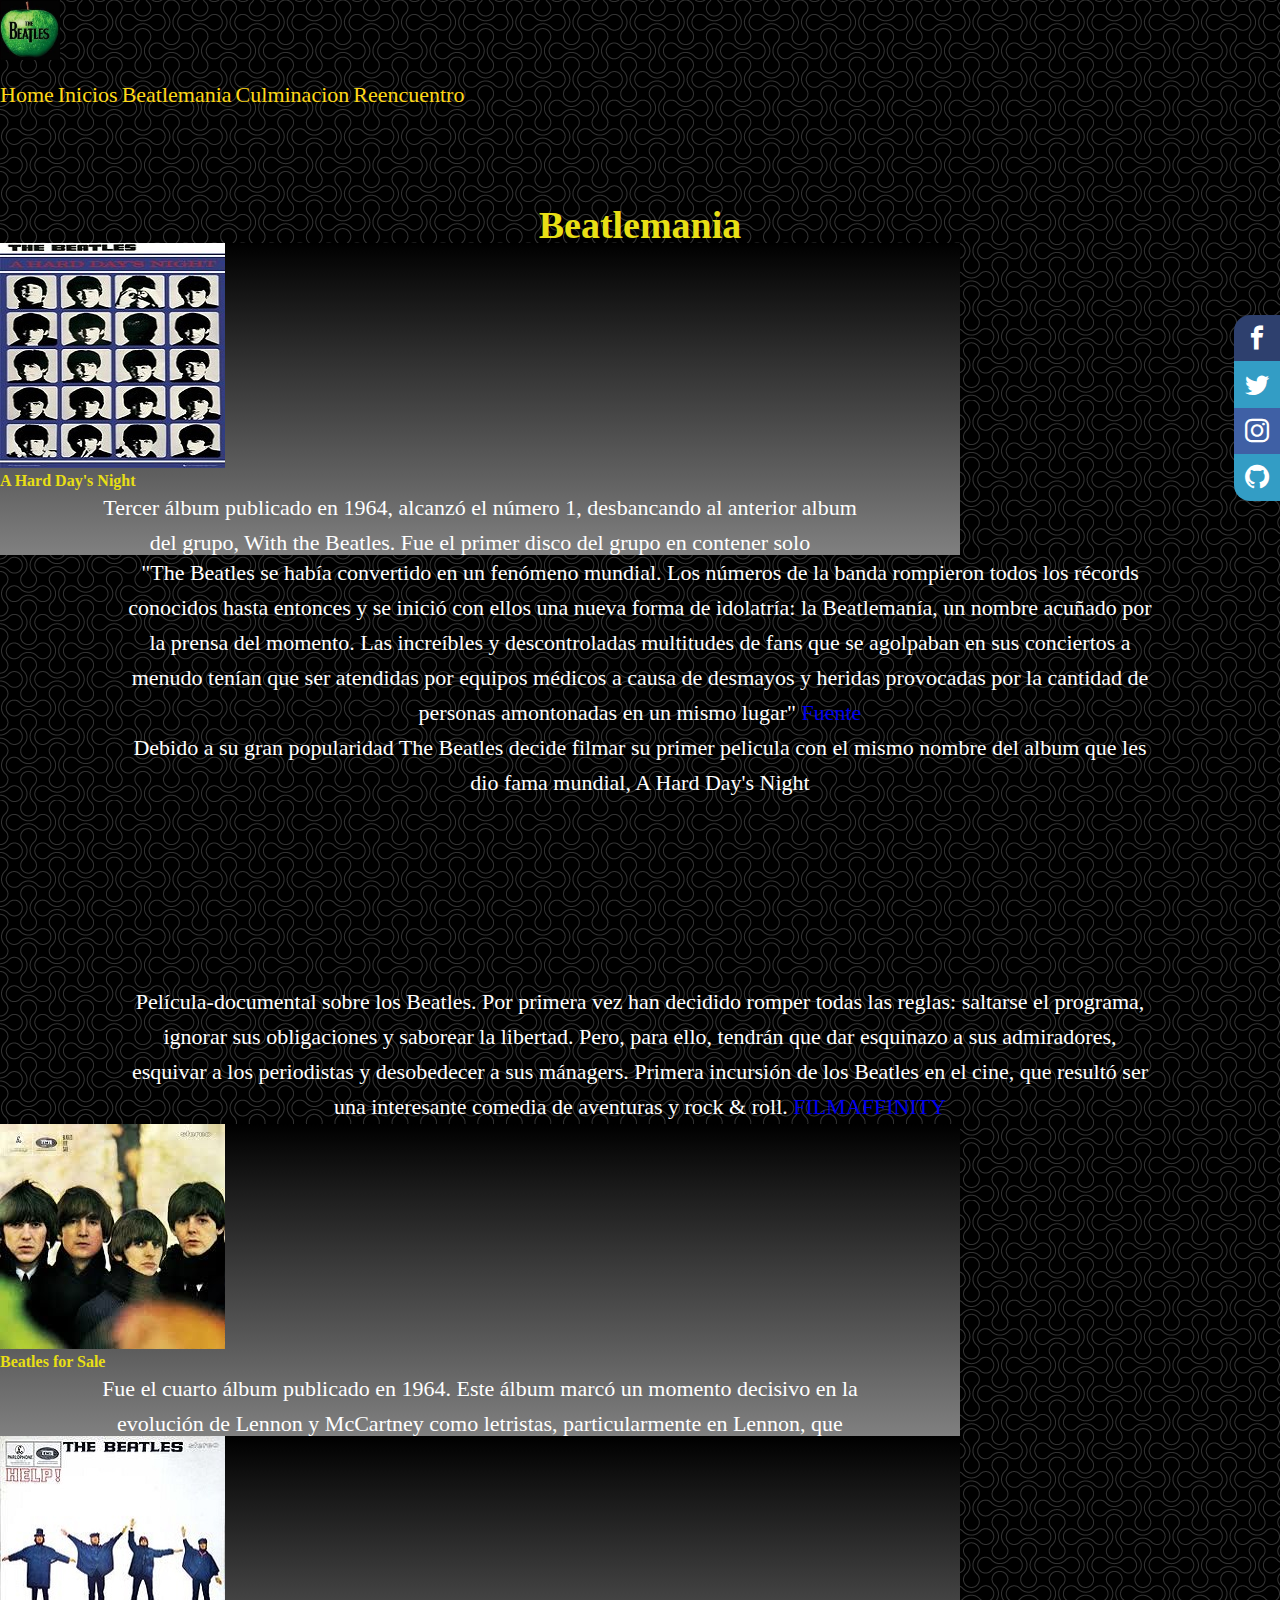
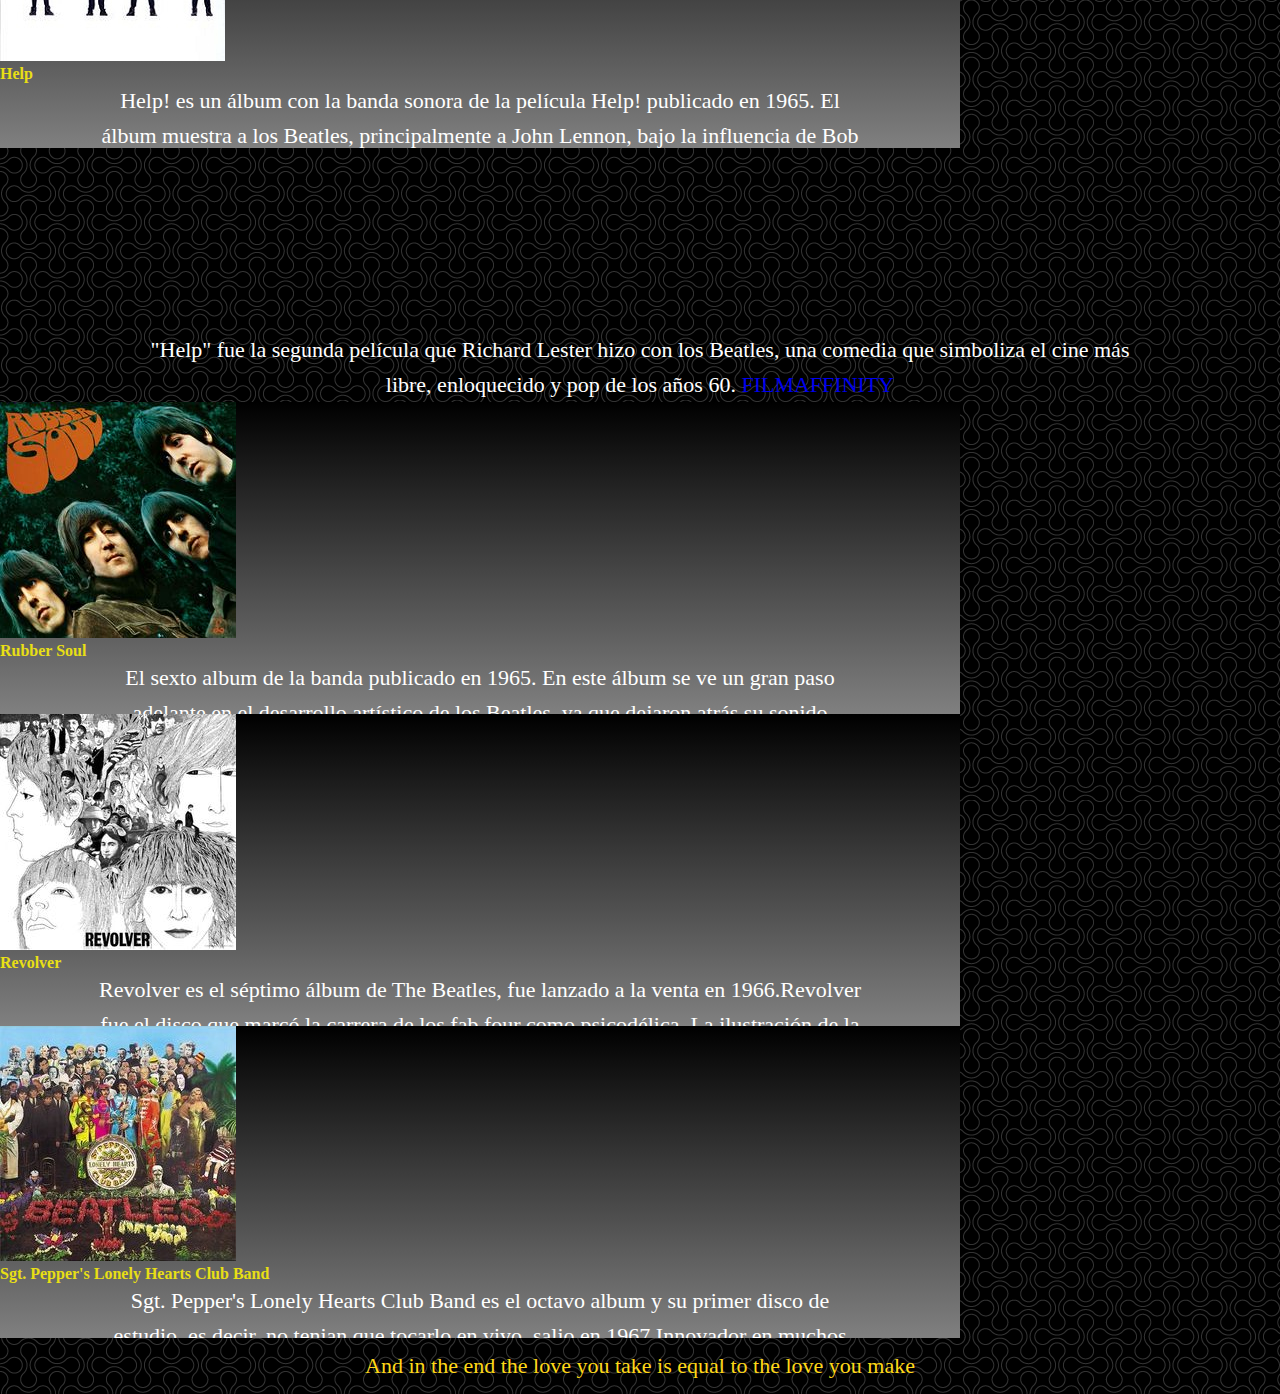
==== commit 5f78693c: "finalRedes" ====
--- a/pages/beatlemania.html
+++ b/pages/beatlemania.html
@@ -13,6 +13,7 @@
     <link rel="preconnect" href="https://fonts.gstatic.com" crossorigin>
     <link href="https://fonts.googleapis.com/css2?family=Roboto:wght@100&display=swap" rel="stylesheet">
     <link href="https://cdn.jsdelivr.net/npm/bootstrap@5.1.3/dist/css/bootstrap.min.css" rel="stylesheet" integrity="sha384-1BmE4kWBq78iYhFldvKuhfTAU6auU8tT94WrHftjDbrCEXSU1oBoqyl2QvZ6jIW3" crossorigin="anonymous">
+    <link href="../sass/fonts.css" rel="stylesheet"/>
     <meta name="description" content="The Beatles conquistan el mundo">
     <meta name="keywords" content="The Beatles,Beatlemania,Musica,A Hard Day's Night,Beatles for Sale,Help,Rubber Soul,Revolver,Sgt. Pepper's Lonely Hearts Club Band,peliculas,Lennon,McCartney,Harrison,Ringo">
 </head>
@@ -162,11 +163,12 @@
       </div>
     </div>                                                           
 
-  <div id="redes">
-    <a href="https://twitter.com/"target="_blank"><img src="../imagen/twitter.png" alt="Twitter" width="50"/></a>
-    <a href="https://www.facebook.com/"target="_blank"><img src="../imagen/facebook.png" alt="Facebook" width="50"/></a>
-    <a href="https://www.instagram.com/"target="_blank"><img src="../imagen/logo-instagram-icon.png" alt="Instagram" width="50"/></a>
-  </div>
+    <div class="social-bar">
+      <a href="https://www.facebook.com/" class="icon icon-facebook" target="_blank"></a>
+      <a href="https://twitter.com/" class="icon icon-twitter" target="_blank"></a>
+      <a href="https://www.instagram.com/" class="icon icon-instagram" target="_blank"></a>
+      <a href="https://github.com/FacuAkd/The_End-Facundo_Zamora" class="icon icon-github" target="_blank"></a>
+    </div>
 
   <footer id="piePagina">And in the end the love you take is equal to the love you make</footer>
 
--- a/sass/style.css
+++ b/sass/style.css
@@ -165,6 +165,66 @@
   color: #E8DF15;
 }
 
+.social-bar {
+  position: fixed;
+  right: 0;
+  top: 35%;
+  font-size: 1.5rem;
+  display: -webkit-box;
+  display: -ms-flexbox;
+  display: flex;
+  -webkit-box-orient: vertical;
+  -webkit-box-direction: normal;
+      -ms-flex-direction: column;
+          flex-direction: column;
+  -webkit-box-align: end;
+      -ms-flex-align: end;
+          align-items: flex-end;
+  z-index: 100;
+}
+
+.icon {
+  color: white;
+  text-decoration: none;
+  padding: .7rem;
+  display: -webkit-box;
+  display: -ms-flexbox;
+  display: flex;
+  -webkit-transition: all .5s;
+  transition: all .5s;
+}
+
+.icon-facebook {
+  background: #2E406E;
+}
+
+.icon-twitter {
+  background: #339DC5;
+}
+
+.icon-instagram {
+  background: #3F60A5;
+}
+
+.icon-github {
+  background: #339DC5;
+}
+
+.icon:first-child {
+  border-radius: 1rem 0 0 0;
+}
+
+.icon:last-child {
+  border-radius: 0 0 0 1rem;
+}
+
+.icon:hover {
+  padding-right: 3rem;
+  border-radius: 1rem 0 0 1rem;
+  -webkit-box-shadow: 0 0 0.5rem rgba(0, 0, 0, 0.42);
+          box-shadow: 0 0 0.5rem rgba(0, 0, 0, 0.42);
+}
+
 @media (min-width: 767px) and (max-width: 1023px) {
   #proposito {
     padding-left: 10%;
--- a/sass/fonts.css
+++ b/sass/fonts.css
@@ -0,0 +1,39 @@
+@font-face {
+  font-family: 'icomoon';
+  src:  url('fonts/icomoon.eot?uj66f');
+  src:  url('fonts/icomoon.eot?uj66f#iefix') format('embedded-opentype'),
+    url('fonts/icomoon.ttf?uj66f') format('truetype'),
+    url('fonts/icomoon.woff?uj66f') format('woff'),
+    url('fonts/icomoon.svg?uj66f#icomoon') format('svg');
+  font-weight: normal;
+  font-style: normal;
+  font-display: block;
+}
+
+[class^="icon-"], [class*=" icon-"] {
+  /* use !important to prevent issues with browser extensions that change fonts */
+  font-family: 'icomoon' !important;
+  speak: never;
+  font-style: normal;
+  font-weight: normal;
+  font-variant: normal;
+  text-transform: none;
+  line-height: 1;
+
+  /* Better Font Rendering =========== */
+  -webkit-font-smoothing: antialiased;
+  -moz-osx-font-smoothing: grayscale;
+}
+
+.icon-facebook:before {
+  content: "\ea90";
+}
+.icon-instagram:before {
+  content: "\ea92";
+}
+.icon-twitter:before {
+  content: "\ea96";
+}
+.icon-github:before {
+  content: "\eab0";
+}
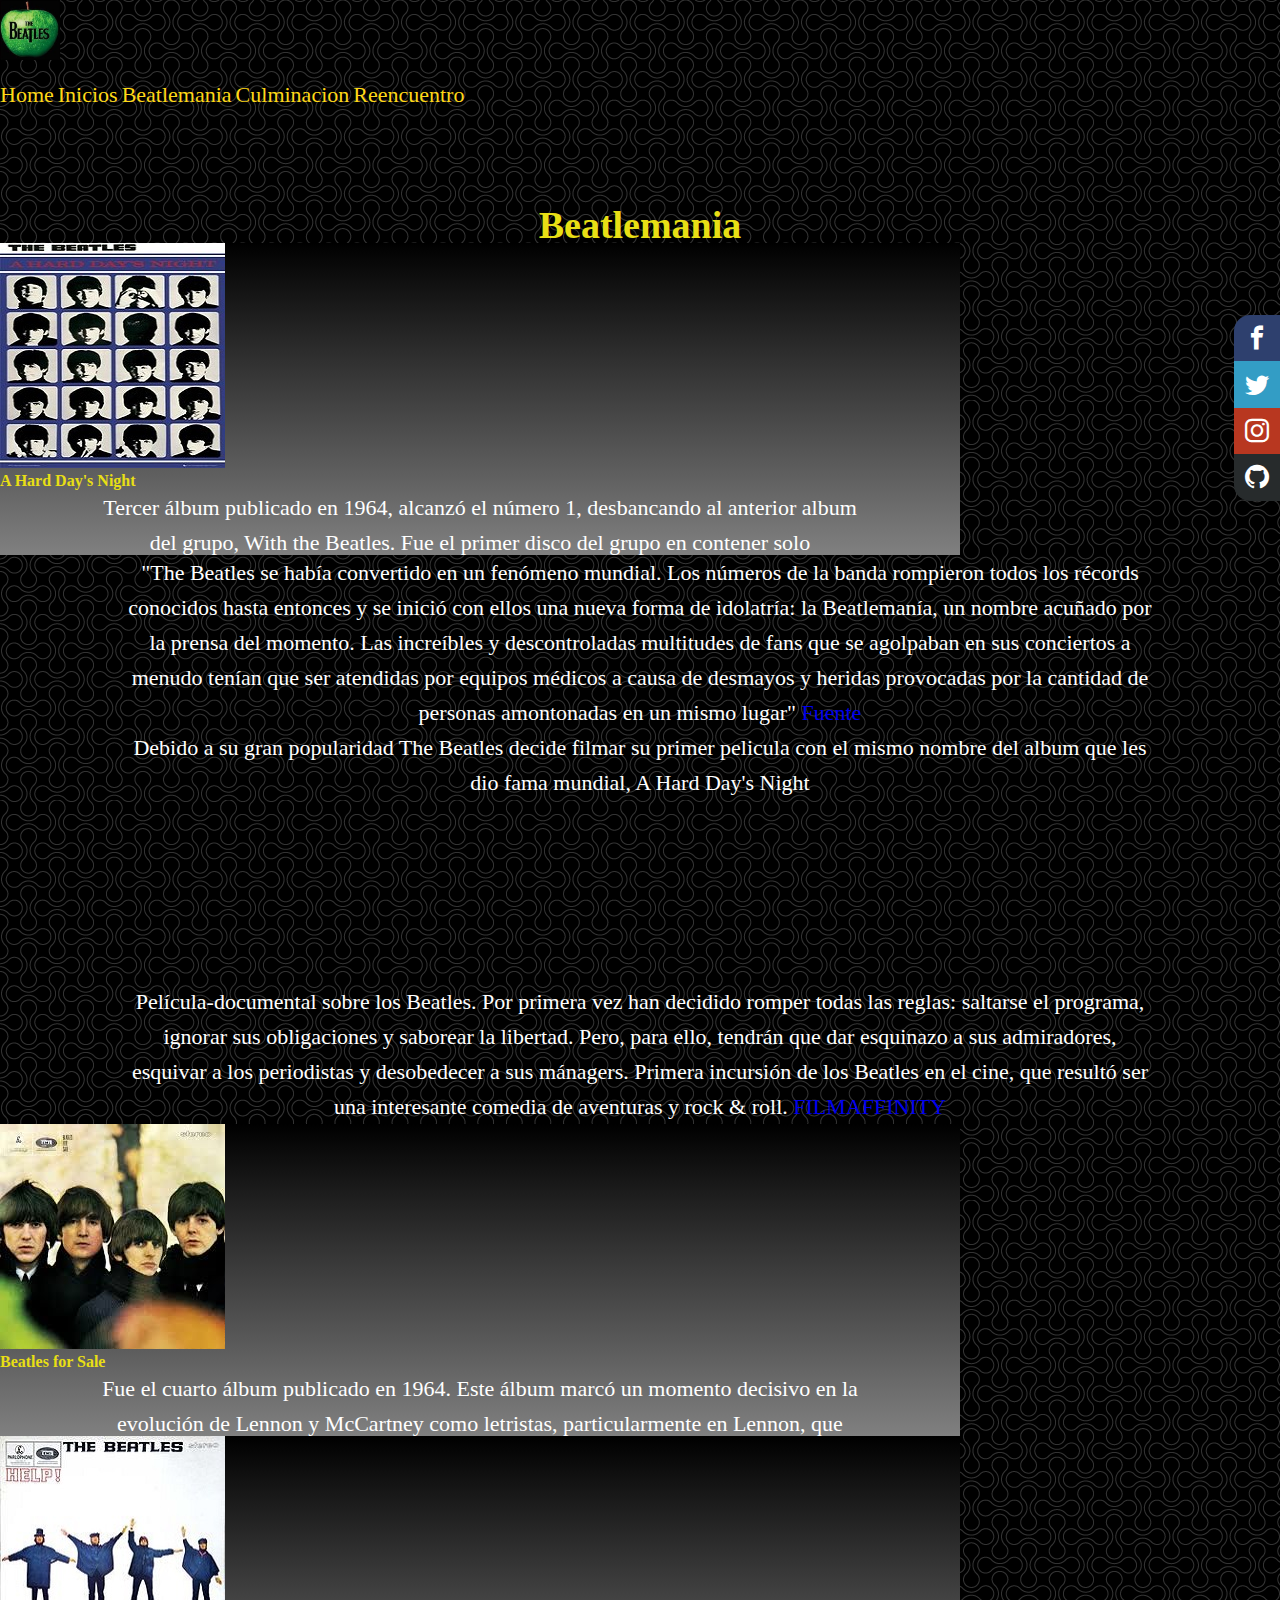
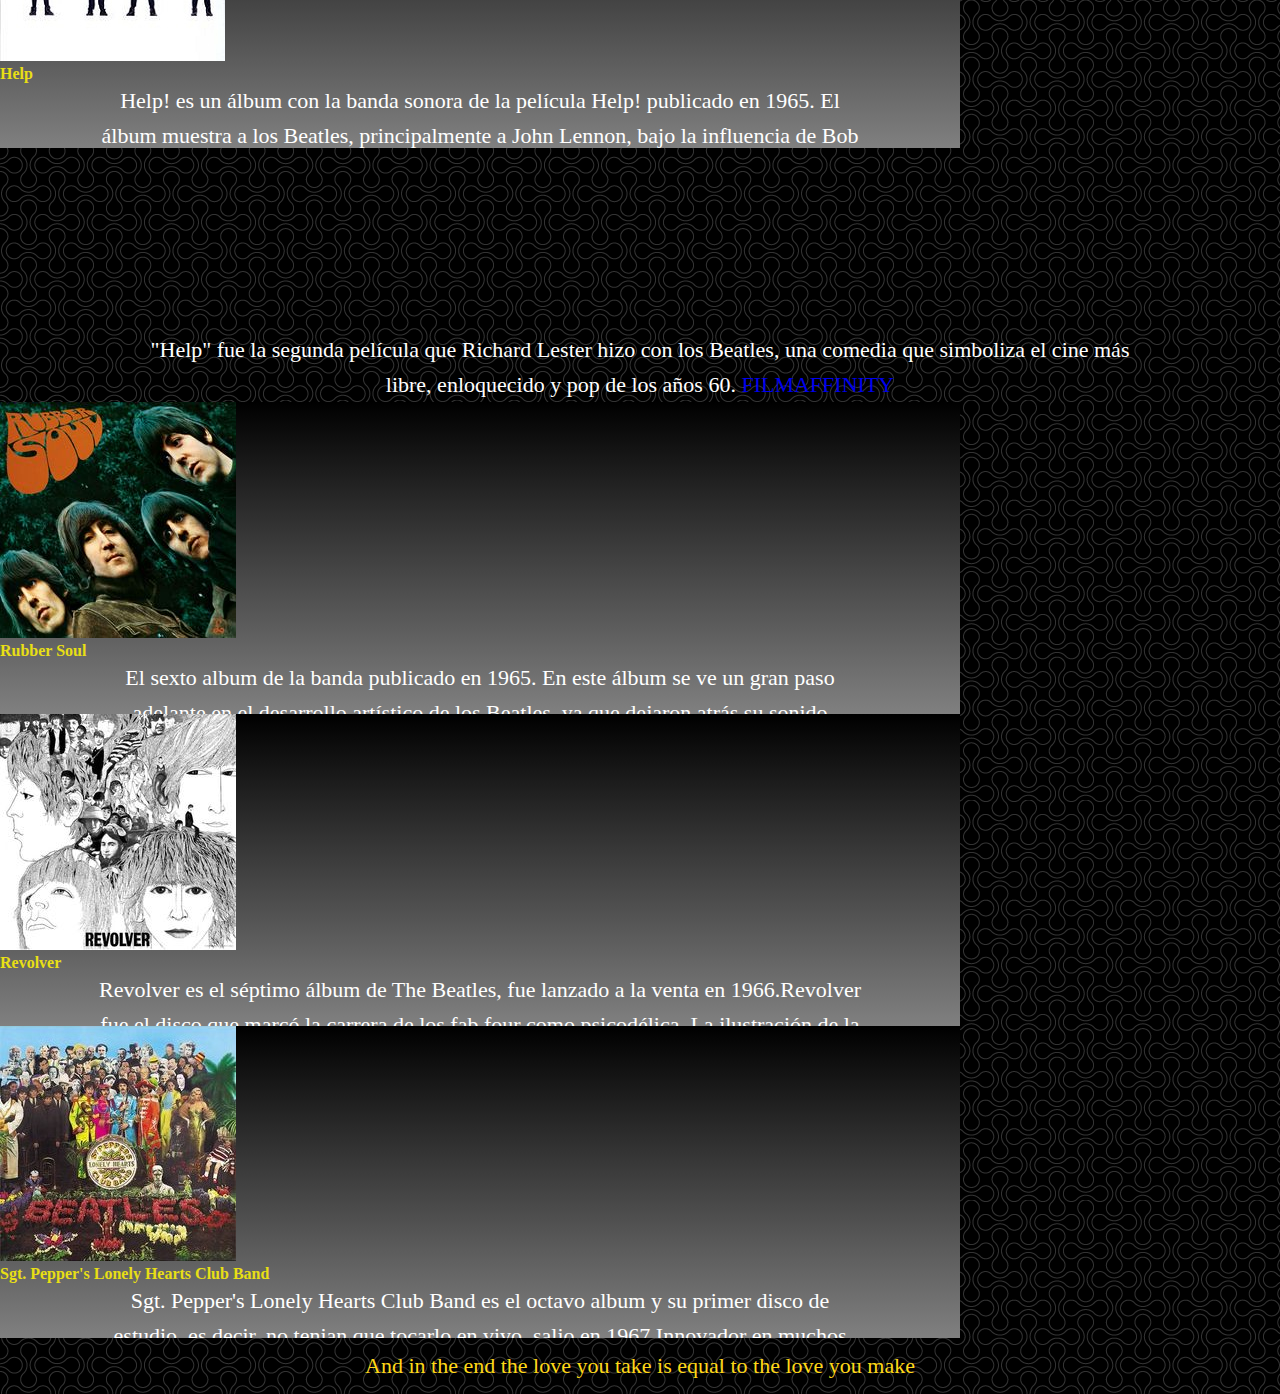
==== commit fc27c192: "finalRedes" ====
--- a/pages/beatlemania.html
+++ b/pages/beatlemania.html
@@ -5,7 +5,7 @@
     <meta http-equiv="X-UA-Compatible" content="IE=edge">
     <meta name="viewport" content="width=device-width, initial-scale=1.0">
     <title>The End | Beatlemania</title>
-    <link rel="shortcut icon" href="./imagen/logo-principal.png">
+    <link rel="shortcut icon" href="../imagen/logo-principal.png">
     <link rel="stylesheet" href="../sass/style.css">
     <link rel="stylesheet" href="https://cdnjs.cloudflare.com/ajax/libs/animate.css/4.1.1/animate.min.css"/>
     <link rel="stylesheet" href="https://unpkg.com/aos@2.3.1/dist/aos.css"/>
--- a/sass/style.css
+++ b/sass/style.css
@@ -203,11 +203,11 @@
 }
 
 .icon-instagram {
-  background: #3F60A5;
+  background: #b83720;
 }
 
 .icon-github {
-  background: #339DC5;
+  background: #272b2c;
 }
 
 .icon:first-child {
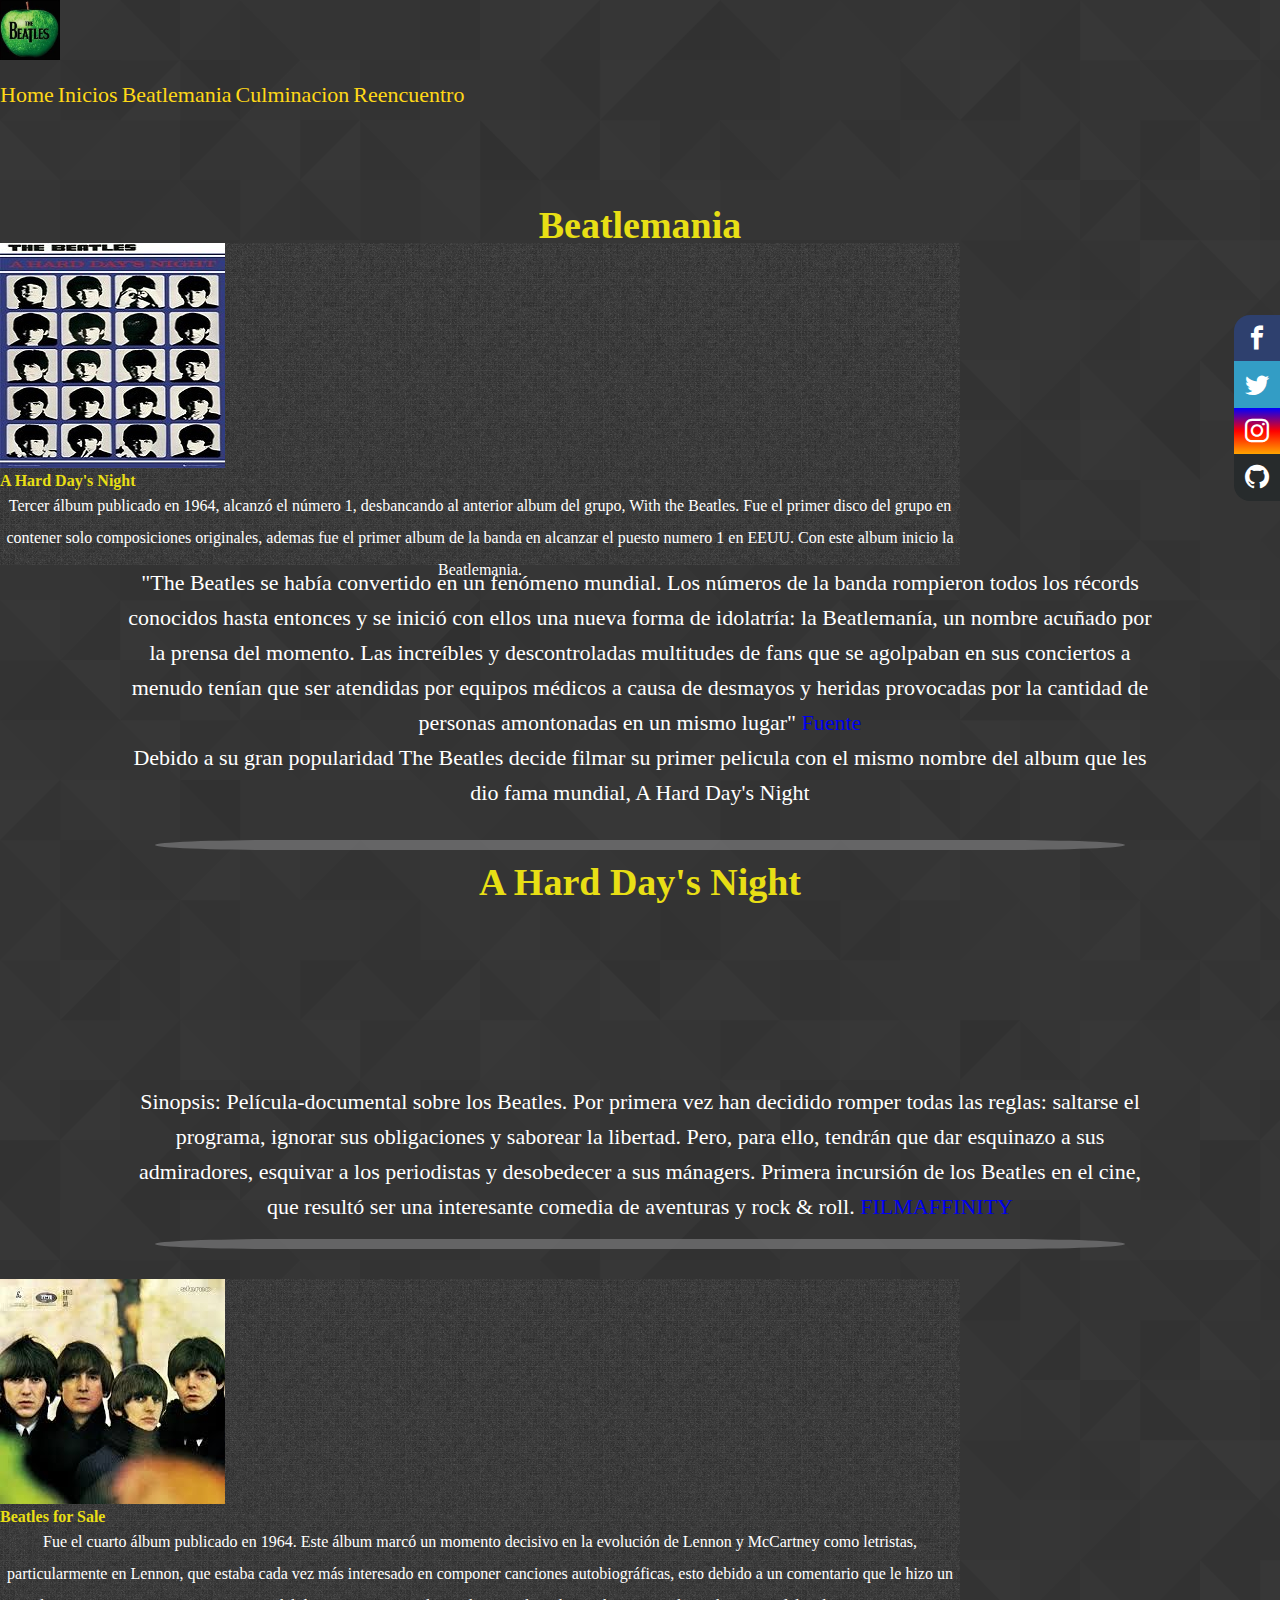
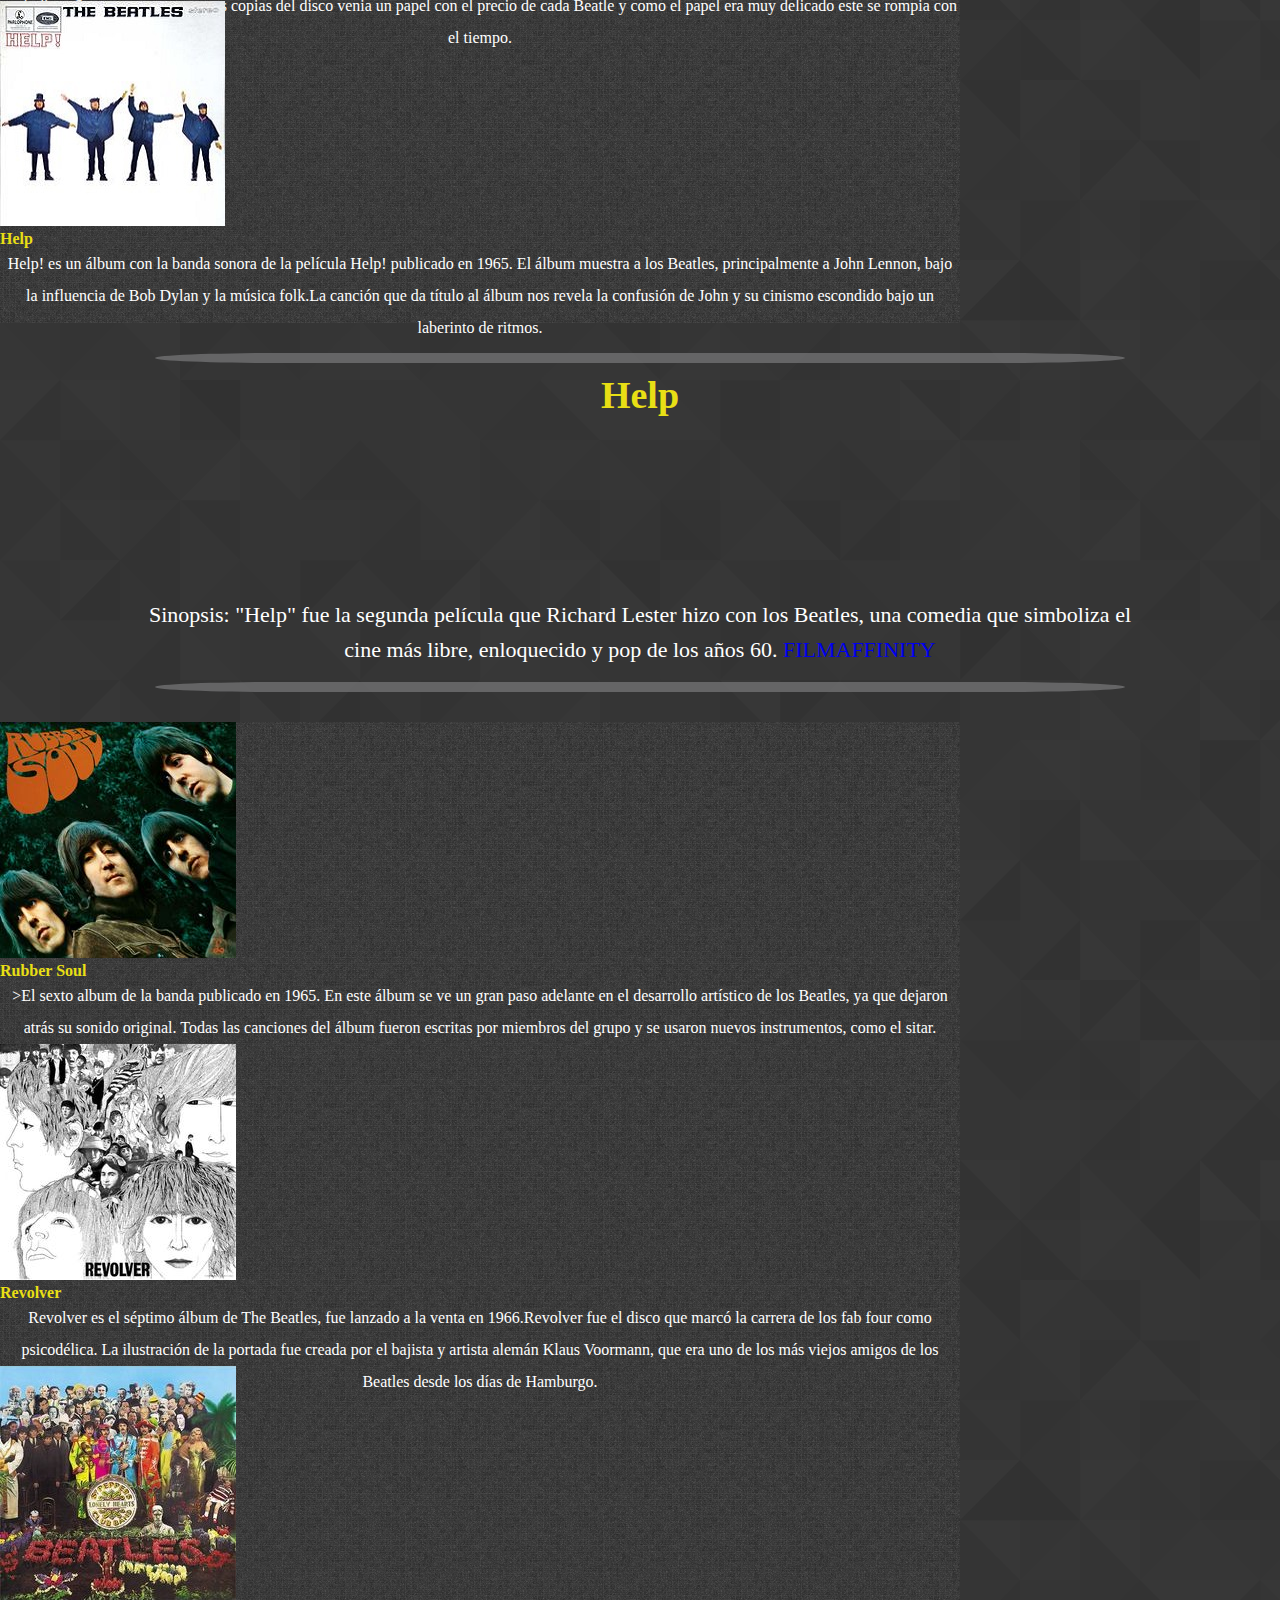
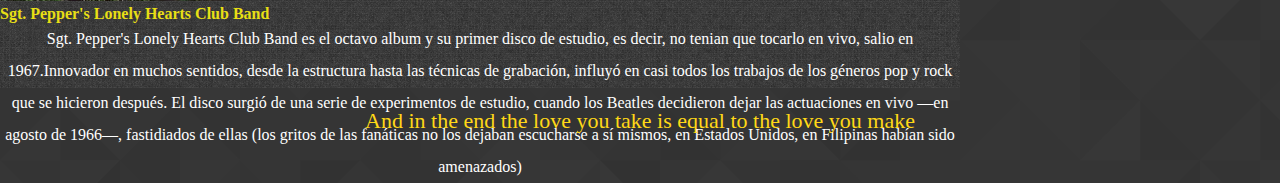
==== commit 0fd71889: "final" ====
--- a/pages/beatlemania.html
+++ b/pages/beatlemania.html
@@ -57,7 +57,7 @@
       <div class="col-md-8">
         <div class="card-body">
           <h4 class="card-title text-center color">A Hard Day's Night</h4>
-          <p class="card-text fuera">Tercer álbum publicado en 1964, alcanzó el número 1, desbancando al anterior album del grupo, With the Beatles. Fue el primer disco del grupo en contener solo composiciones originales, ademas fue el primer album de la banda en alcanzar el puesto numero 1 en EEUU. Con este album inicio la Beatlemania.</p>
+          <p class="card-text tarjeta">Tercer álbum publicado en 1964, alcanzó el número 1, desbancando al anterior album del grupo, With the Beatles. Fue el primer disco del grupo en contener solo composiciones originales, ademas fue el primer album de la banda en alcanzar el puesto numero 1 en EEUU. Con este album inicio la Beatlemania.</p>
         </div>
       </div>
     </div>
@@ -68,16 +68,20 @@
     <a href="https://historia.nationalgeographic.com.es/foto-del-dia/beatlemania_15286" target="_blank">Fuente</a></p>
     <p class="fuera">Debido a su gran popularidad The Beatles decide filmar su primer pelicula con el mismo nombre del album que les dio fama mundial, A Hard Day's Night</p>
   </div>
-        
-  <div class="ventana">
-    <div class="ratio ratio-16x9">
-      <iframe  src="https://www.youtube.com/embed/TWbiVqlSMgc" title="A Hard Day's Night" frameborder="0" allow="accelerometer; autoplay; clipboard-write; encrypted-media; gyroscope; picture-in-picture" allowfullscreen > </iframe>
+  
+  <div class="pelicula">
+    <hr>
+    <h2 class="titulo__pelicula">A Hard Day's Night</h2>
+    <div class="ventana">
+      <div class="ratio ratio-16x9">
+        <iframe  src="https://www.youtube.com/embed/TWbiVqlSMgc" title="A Hard Day's Night" frameborder="0" allow="accelerometer; autoplay; clipboard-write; encrypted-media; gyroscope; picture-in-picture" allowfullscreen > </iframe>
+      </div>
     </div>
+    <p class="fuera">Sinopsis: Película-documental sobre los Beatles. Por primera vez han decidido romper todas las reglas: saltarse el programa, ignorar sus obligaciones y saborear la libertad. Pero, para ello, tendrán que dar esquinazo a sus admiradores, esquivar a los periodistas y desobedecer a sus mánagers. Primera incursión de los Beatles en el cine, que resultó ser una interesante comedia de aventuras y rock & roll.<a href="https://www.filmaffinity.com/ar/film363010.html" target="blank"> FILMAFFINITY</a></p>
+    <hr>
   </div>
-                
-  <p class="fuera">Película-documental sobre los Beatles. Por primera vez han decidido romper todas las reglas: saltarse el programa, ignorar sus obligaciones y saborear la libertad. Pero, para ello, tendrán que dar esquinazo a sus admiradores, esquivar a los periodistas y desobedecer a sus mánagers. Primera incursión de los Beatles en el cine, que resultó ser una interesante comedia de aventuras y rock & roll.<a href="https://www.filmaffinity.com/ar/film363010.html" target="blank"> FILMAFFINITY</a></p>
-                
-  <div class="card mb-3 texto fondo mx-auto style">
+    
+  <div class="card mb-3 fondo mx-auto style">
     <div class="row g-0">
       <div class="col-md-4">
         <a href="https://open.spotify.com/album/1vANZV20H5B4Fk6yf7Ot9a?si=d6e8208d18e14ad0" target="_blank">
@@ -86,13 +90,13 @@
       <div class="col-md-8">
         <div class="card-body">
           <h4 class="card-title text-center color">Beatles for Sale </h4>
-          <p class="card-text fuera">Fue el cuarto álbum publicado en 1964. Este álbum marcó un momento decisivo en la evolución de Lennon y McCartney como letristas, particularmente en Lennon, que estaba cada vez más interesado en componer canciones autobiográficas, esto debido a un comentario que le hizo un periodista. Se rumorea que en unas copias del disco venia un papel con el precio de cada Beatle y como el papel era muy delicado este se rompia con el tiempo.</p>
+          <p class="card-text tarjeta">Fue el cuarto álbum publicado en 1964. Este álbum marcó un momento decisivo en la evolución de Lennon y McCartney como letristas, particularmente en Lennon, que estaba cada vez más interesado en componer canciones autobiográficas, esto debido a un comentario que le hizo un periodista. Se rumorea que en unas copias del disco venia un papel con el precio de cada Beatle y como el papel era muy delicado este se rompia con el tiempo.</p>
         </div>
       </div>
     </div>
   </div>
 
-  <div class="card mb-3 texto fondo mx-auto style">
+  <div class="card mb-3 fondo mx-auto style">
     <div class="row g-0">
       <div class="col-md-4">
         <a href="https://open.spotify.com/track/7DD7eSuYSC5xk2ArU62esN?si=6b58eb93d8ce492c" target="_blank">
@@ -101,37 +105,41 @@
       <div class="col-md-8">
         <div class="card-body">
           <h4 class="card-title text-center color">Help</h4>
-          <p class="card-text fuera">Help! es un álbum con la banda sonora de la película Help! publicado en 1965. El álbum muestra a los Beatles, principalmente a John Lennon, bajo la influencia de Bob Dylan y la música folk.La canción que da título al álbum nos revela la confusión de John y su cinismo escondido bajo un laberinto de ritmos.</p>
+          <p class="card-text tarjeta">Help! es un álbum con la banda sonora de la película Help! publicado en 1965. El álbum muestra a los Beatles, principalmente a John Lennon, bajo la influencia de Bob Dylan y la música folk.La canción que da título al álbum nos revela la confusión de John y su cinismo escondido bajo un laberinto de ritmos.</p>
         </div>
       </div>
     </div>
   </div>
 
-  <div class="ventana">
-    <div class="ratio ratio-16x9">
-      <iframe src="https://www.youtube.com/embed/n_GOaRaTaJo" title="YouTube video player" frameborder="0" allow="accelerometer; autoplay; clipboard-write; encrypted-media; gyroscope; picture-in-picture" allowfullscreen ></iframe>    
+  <div class="pelicula">
+    <hr>
+    <h2 class="titulo__pelicula">Help</h2>
+    <div class="ventana">
+      <div class="ratio ratio-16x9">
+        <iframe src="https://www.youtube.com/embed/n_GOaRaTaJo" title="Help" frameborder="0" allow="accelerometer; autoplay; clipboard-write; encrypted-media; gyroscope; picture-in-picture" allowfullscreen ></iframe>    
+      </div>
     </div>
+    <p class="fuera">Sinopsis: "Help" fue la segunda película que Richard Lester hizo con los Beatles, una comedia que simboliza el cine más libre, enloquecido y pop de los años 60. 
+    <a href=" https://www.filmaffinity.com/ar/film610187.html" target="_blank"> FILMAFFINITY</a></p>
+    <hr>
   </div>
 
-  <p class="fuera">"Help" fue la segunda película que Richard Lester hizo con los Beatles, una comedia que simboliza el cine más libre, enloquecido y pop de los años 60. 
-  <a href=" https://www.filmaffinity.com/ar/film610187.html" target="_blank"> FILMAFFINITY</a></p>
-
-  <div class="card mb-3 texto fondo mx-auto style">
+  <div class="card mb-3 fondo mx-auto style">
     <div class="row g-0">
       <div class="col-md-4">
         <a href="https://open.spotify.com/album/50o7kf2wLwVmOTVYJOTplm?si=04ff3df59bfc48bb" target="_blank">
-        <img src="../imagen/disco6.jpg" class="img-fluid rounded-start w-100" alt="Rubber Soul"></a>
+        <img src="../imagen/disco6.jpg" class="img-fluid rounded-start w-100 posicion" alt="Rubber Soul"></a>
       </div>
       <div class="col-md-8">
         <div class="card-body">
           <h4 class="card-title text-center color">Rubber Soul</h4>
-          <p class="card-text fuera">El sexto album de la banda publicado en 1965. En este álbum se ve un gran paso adelante en el desarrollo artístico de los Beatles, ya que dejaron atrás su sonido original. Todas las canciones del álbum fueron escritas por miembros del grupo y se usaron nuevos instrumentos, como el sitar..</p>
+          <p class="card-text tarjeta">>El sexto album de la banda publicado en 1965. En este álbum se ve un gran paso adelante en el desarrollo artístico de los Beatles, ya que dejaron atrás su sonido original. Todas las canciones del álbum fueron escritas por miembros del grupo y se usaron nuevos instrumentos, como el sitar.</p>
         </div>
       </div>
     </div>
   </div>
 
-  <div class="card mb-3 texto fondo mx-auto style">
+  <div class="card mb-3 fondo mx-auto style">
     <div class="row g-0">
       <div class="col-md-4">
         <a href="https://open.spotify.com/album/3PRoXYsngSwjEQWR5PsHWR?si=d7fa1d001c3740e1" target="_blank">
@@ -140,13 +148,13 @@
       <div class="col-md-8">
         <div class="card-body">
           <h4 class="card-title text-center color">Revolver</h4>
-          <p class="card-text fuera">Revolver es el séptimo álbum de The Beatles, fue lanzado a la venta en 1966.Revolver fue el disco que marcó la carrera de los fab four como psicodélica. La ilustración de la portada fue creada por el bajista y artista alemán Klaus Voormann, que era uno de los más viejos amigos de los Beatles desde los días de Hamburgo.</p>
+          <p class="card-text tarjeta">Revolver es el séptimo álbum de The Beatles, fue lanzado a la venta en 1966.Revolver fue el disco que marcó la carrera de los fab four como psicodélica. La ilustración de la portada fue creada por el bajista y artista alemán Klaus Voormann, que era uno de los más viejos amigos de los Beatles desde los días de Hamburgo.</p>
         </div>
       </div>
     </div>
   </div>                             
 
-  <div class="card mb-3 texto fondo mx-auto style">
+  <div class="card mb-3  fondo mx-auto style">
     <div class="row g-0">
       <div class="col-md-4">
         <a href="https://open.spotify.com/album/6QaVfG1pHYl1z15ZxkvVDW?si=216d8d00be8a469a" target="_blank">
@@ -155,9 +163,8 @@
         <div class="col-md-8">
           <div class="card-body">
             <h4 class="card-title text-center color">Sgt. Pepper's Lonely Hearts Club Band</h4>
-            <p class="card-text fuera">Sgt. Pepper's Lonely Hearts Club Band es el octavo album y su primer disco de estudio, es decir, no tenian que tocarlo en vivo, salio en 1967.Innovador en muchos sentidos, desde la estructura hasta las técnicas de grabación, influyó en casi todos los trabajos de los géneros pop y rock que se hicieron después.
-            El disco surgió de una serie de experimentos de estudio, cuando los Beatles decidieron dejar las actuaciones en vivo —en agosto de 1966—, fastidiados de ellas (los gritos de las fanáticas no los dejaban escucharse a sí mismos, en Estados Unidos, en Filipinas habían sido amenazados) y también estaban cansados de no tener tiempo libre ni intimidad.
-            Los diarios, además, no dejaban de presionarlos con duros comentarios:¿Dónde están los Beatles? ¿Se les han acabado las ideas? ¡Los Beatles están acabados!</p>
+            <p class="card-text tarjeta">Sgt. Pepper's Lonely Hearts Club Band es el octavo album y su primer disco de estudio, es decir, no tenian que tocarlo en vivo, salio en 1967.Innovador en muchos sentidos, desde la estructura hasta las técnicas de grabación, influyó en casi todos los trabajos de los géneros pop y rock que se hicieron después.
+            El disco surgió de una serie de experimentos de estudio, cuando los Beatles decidieron dejar las actuaciones en vivo —en agosto de 1966—, fastidiados de ellas (los gritos de las fanáticas no los dejaban escucharse a sí mismos, en Estados Unidos, en Filipinas habían sido amenazados)</p>
           </div>
         </div>
       </div>
--- a/sass/style.css
+++ b/sass/style.css
@@ -78,6 +78,26 @@
   padding-bottom: 20px;
 }
 
+.pelicula {
+  margin-top: 30px;
+  margin-bottom: 30px;
+}
+
+.pelicula hr {
+  width: 75%;
+  margin: 15px auto;
+  border: 5px solid #737375c5;
+  border-radius: 200px /8px;
+}
+
+.pelicula .titulo__pelicula {
+  color: #E8DF15;
+  font-family: "Roboto Medium 500", cursive;
+  font-size: 38px;
+  text-align: center;
+  line-height: 35px;
+}
+
 .fuera {
   font-family: "Roboto Medium 500", cursive;
   font-size: 22px;
@@ -107,14 +127,12 @@
 }
 
 .fondo {
-  background: -webkit-gradient(linear, left top, left bottom, from(black), to(grey));
-  background: linear-gradient(black, grey);
-  overflow: auto;
+  background-image: url(../imagen/fondoPatron2.png);
 }
 
 .style {
   max-width: 75%;
-  max-height: 312px;
+  max-height: 322px;
 }
 
 .posicion {
@@ -123,33 +141,10 @@
   top: 0;
 }
 
-#redes {
-  position: fixed;
-  top: 50%;
-  left: 0;
-  display: -webkit-box;
-  display: -ms-flexbox;
-  display: flex;
-  -webkit-box-orient: vertical;
-  -webkit-box-direction: normal;
-      -ms-flex-direction: column;
-          flex-direction: column;
-}
-
-#redes :hover {
-  -webkit-animation: flip;
-          animation: flip;
-  -webkit-animation-duration: 1s;
-          animation-duration: 1s;
-}
-
 #piePagina {
   width: 100%;
-  margin: 0px auto;
-  padding-top: 15px;
-  padding-right: auto;
-  padding-bottom: 15px;
-  padding-left: auto;
+  margin-top: 20px;
+  margin-bottom: 20px;
   color: #FFD817;
   font-family: "Roboto Medium 500", cursive;
   font-size: 22px;
@@ -157,12 +152,20 @@
 }
 
 .formulario {
-  font-family: "Roboto Medium 500", cursive;
+  font-family: "Roboto Medium 500", cursive, cursive;
   color: white;
 }
 
 .color {
   color: #E8DF15;
+}
+
+.tarjeta {
+  color: white;
+  font-family: "Roboto Medium 500", cursive;
+  font-size: 16px;
+  line-height: 32px;
+  text-align: center;
 }
 
 .social-bar {
@@ -203,7 +206,8 @@
 }
 
 .icon-instagram {
-  background: #b83720;
+  background: -webkit-gradient(linear, left top, left bottom, from(blue), color-stop(red), to(orange));
+  background: linear-gradient(blue, red, orange);
 }
 
 .icon-github {
@@ -225,7 +229,7 @@
           box-shadow: 0 0 0.5rem rgba(0, 0, 0, 0.42);
 }
 
-@media (min-width: 767px) and (max-width: 1023px) {
+@media (min-width: 500px) and (max-width: 1023px) {
   #proposito {
     padding-left: 10%;
     padding-right: 10%;
@@ -282,28 +286,19 @@
   }
   .style {
     max-width: 550px;
-    max-height: 200px;
+    max-height: 180px;
+    overflow: auto;
   }
   #piePagina {
-    width: 250px;
-    margin: 0px auto;
-    padding-top: 15px;
-    padding-right: auto;
-    padding-bottom: 15px;
-    padding-left: auto;
+    width: 100%;
     color: #FFD817;
     font-family: "Roboto Medium 500", cursive;
     font-size: 22px;
     text-align: center;
   }
-  #piePagina:hover {
-    -webkit-animation: zoomIn 2s ease-in .2ms;
-            animation: zoomIn 2s ease-in .2ms;
-    font-size: 22px;
-  }
-}
-
-@media (min-width: 424px) and (max-width: 766px) {
+}
+
+@media (min-width: 250px) and (max-width: 426px) {
   #proposito {
     padding-left: 10%;
     padding-right: 10%;
@@ -312,16 +307,16 @@
   #proposito .proposito__titulo {
     color: #E8DF15;
     font-family: "Roboto Medium 500", cursive;
-    font-size: 38px;
-    text-align: center;
-    line-height: 35px;
+    font-size: 1.5rem;
+    text-align: center;
+    line-height: 32px;
   }
   #proposito .proposito__texto {
     font-family: "Roboto Medium 500", cursive;
-    font-size: 22px;
-    color: white;
-    text-align: center;
-    line-height: 35px;
+    font-size: 1rem;
+    color: white;
+    text-align: center;
+    line-height: 32px;
   }
   #introduccion {
     padding-left: 10%;
@@ -331,53 +326,58 @@
   #introduccion .introduccion__titulo {
     color: #E8DF15;
     font-family: "Roboto Medium 500", cursive;
-    font-size: 38px;
-    text-align: center;
-    line-height: 35px;
+    font-size: 1.5rem;
+    text-align: center;
+    line-height: 32px;
   }
   #introduccion .introduccion__texto {
     font-family: "Roboto Medium 500", cursive;
-    font-size: 22px;
-    color: white;
-    text-align: center;
-    line-height: 35px;
+    font-size: 1rem;
+    color: white;
+    text-align: center;
+    line-height: 32px;
     padding-top: 5px;
     padding-bottom: 15px;
   }
   div .navbar-nav .menuColor {
     color: #FFD817;
     font-family: "Roboto Medium 500", cursive;
-    font-size: 22px;
+    font-size: 1rem;
   }
   .fuera {
     font-family: "Roboto Medium 500", cursive;
-    font-size: 22px;
-    color: white;
-    text-align: center;
-    line-height: 35px;
+    font-size: 1rem;
+    color: white;
+    text-align: center;
+    line-height: 32px;
     padding-left: 10%;
     padding-right: 10%;
   }
   .style {
-    max-width: 250px;
-    max-height: 240px;
+    max-width: 280px;
+    max-height: 250px;
+    overflow: auto;
   }
   #piePagina {
-    width: 250px;
-    margin: 0px auto;
-    padding-top: 15px;
-    padding-right: auto;
-    padding-bottom: 15px;
-    padding-left: auto;
+    width: 85%;
     color: #FFD817;
     font-family: "Roboto Medium 500", cursive;
-    font-size: 22px;
-    text-align: center;
-  }
-  #piePagina:hover {
-    -webkit-animation: zoomIn 2s ease-in .2ms;
-            animation: zoomIn 2s ease-in .2ms;
-    font-size: 22px;
+    font-size: 1rem;
+    text-align: center;
+  }
+  .icon {
+    color: white;
+    text-decoration: none;
+    padding: .3rem;
+    display: -webkit-box;
+    display: -ms-flexbox;
+    display: flex;
+    -webkit-transition: all .5s;
+    transition: all .5s;
+  }
+  .cuadro {
+    width: 300px;
+    height: 250px;
   }
 }
 /*# sourceMappingURL=style.css.map */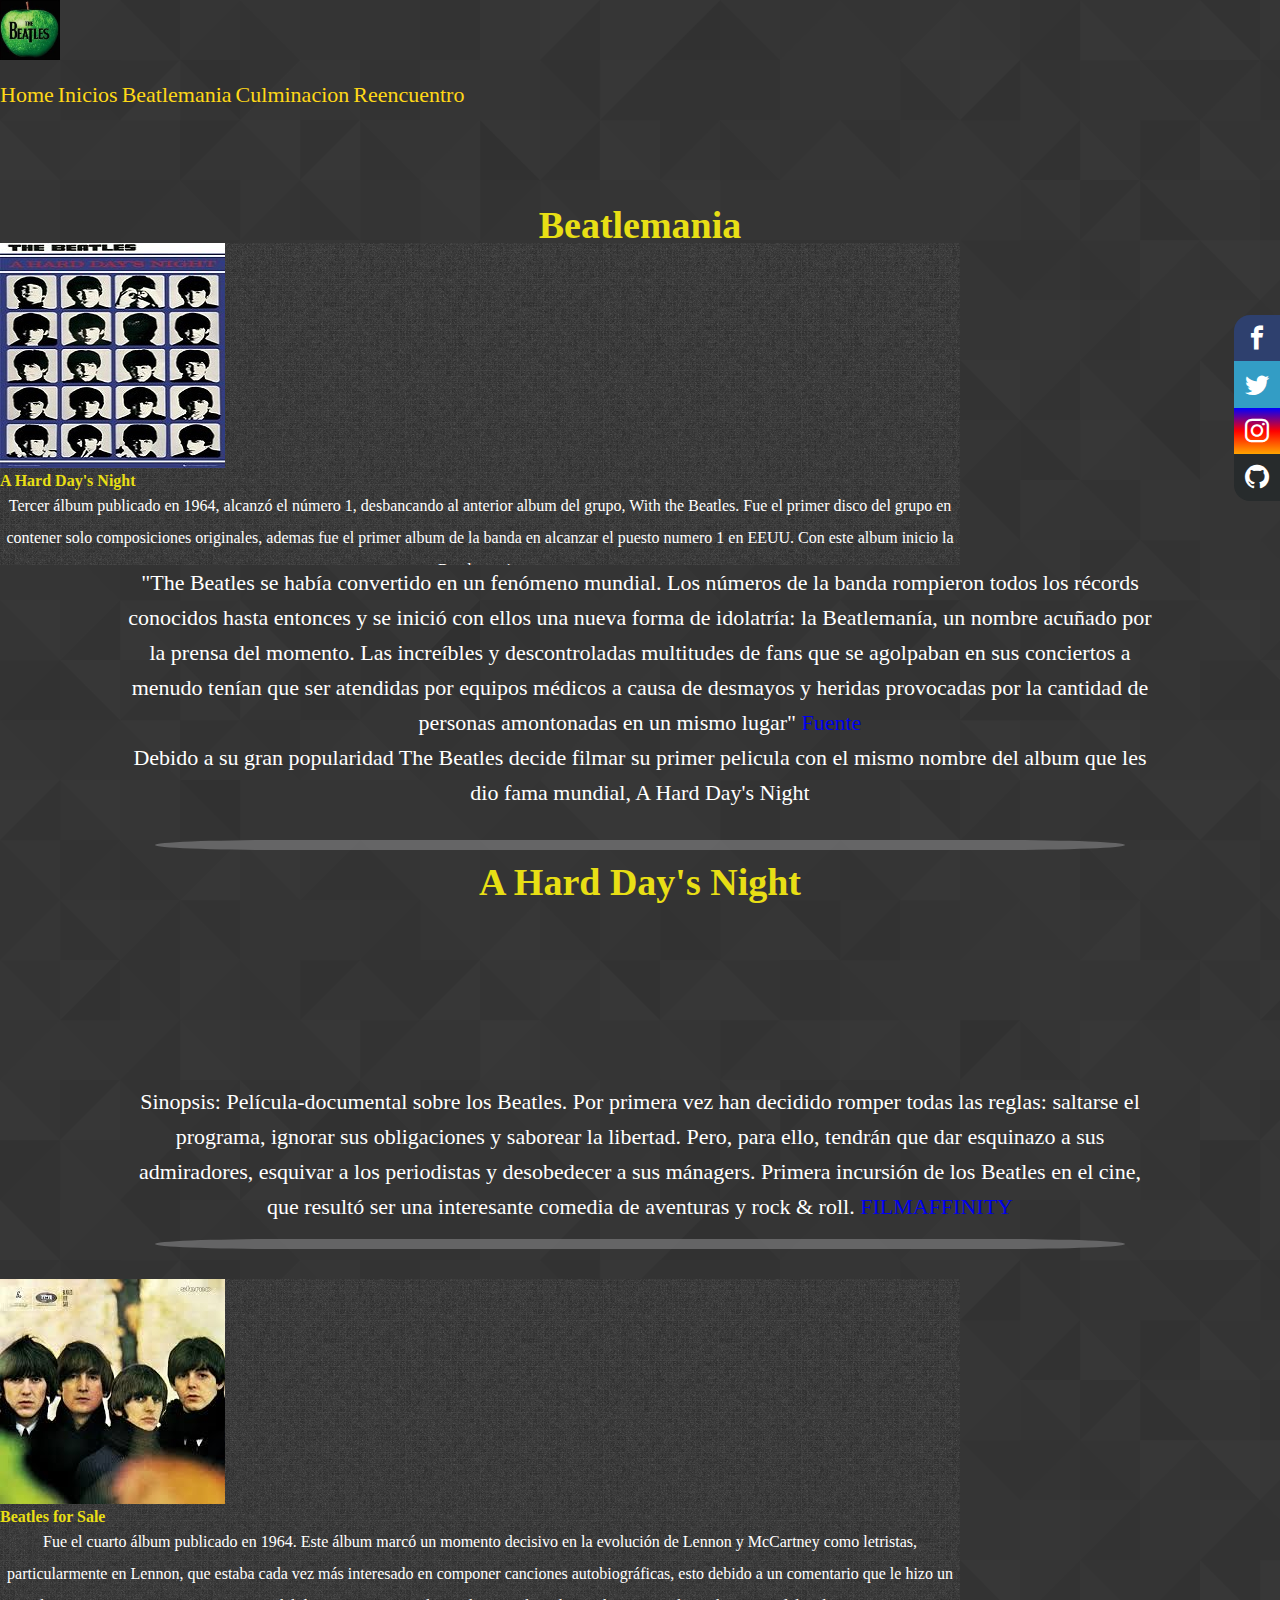
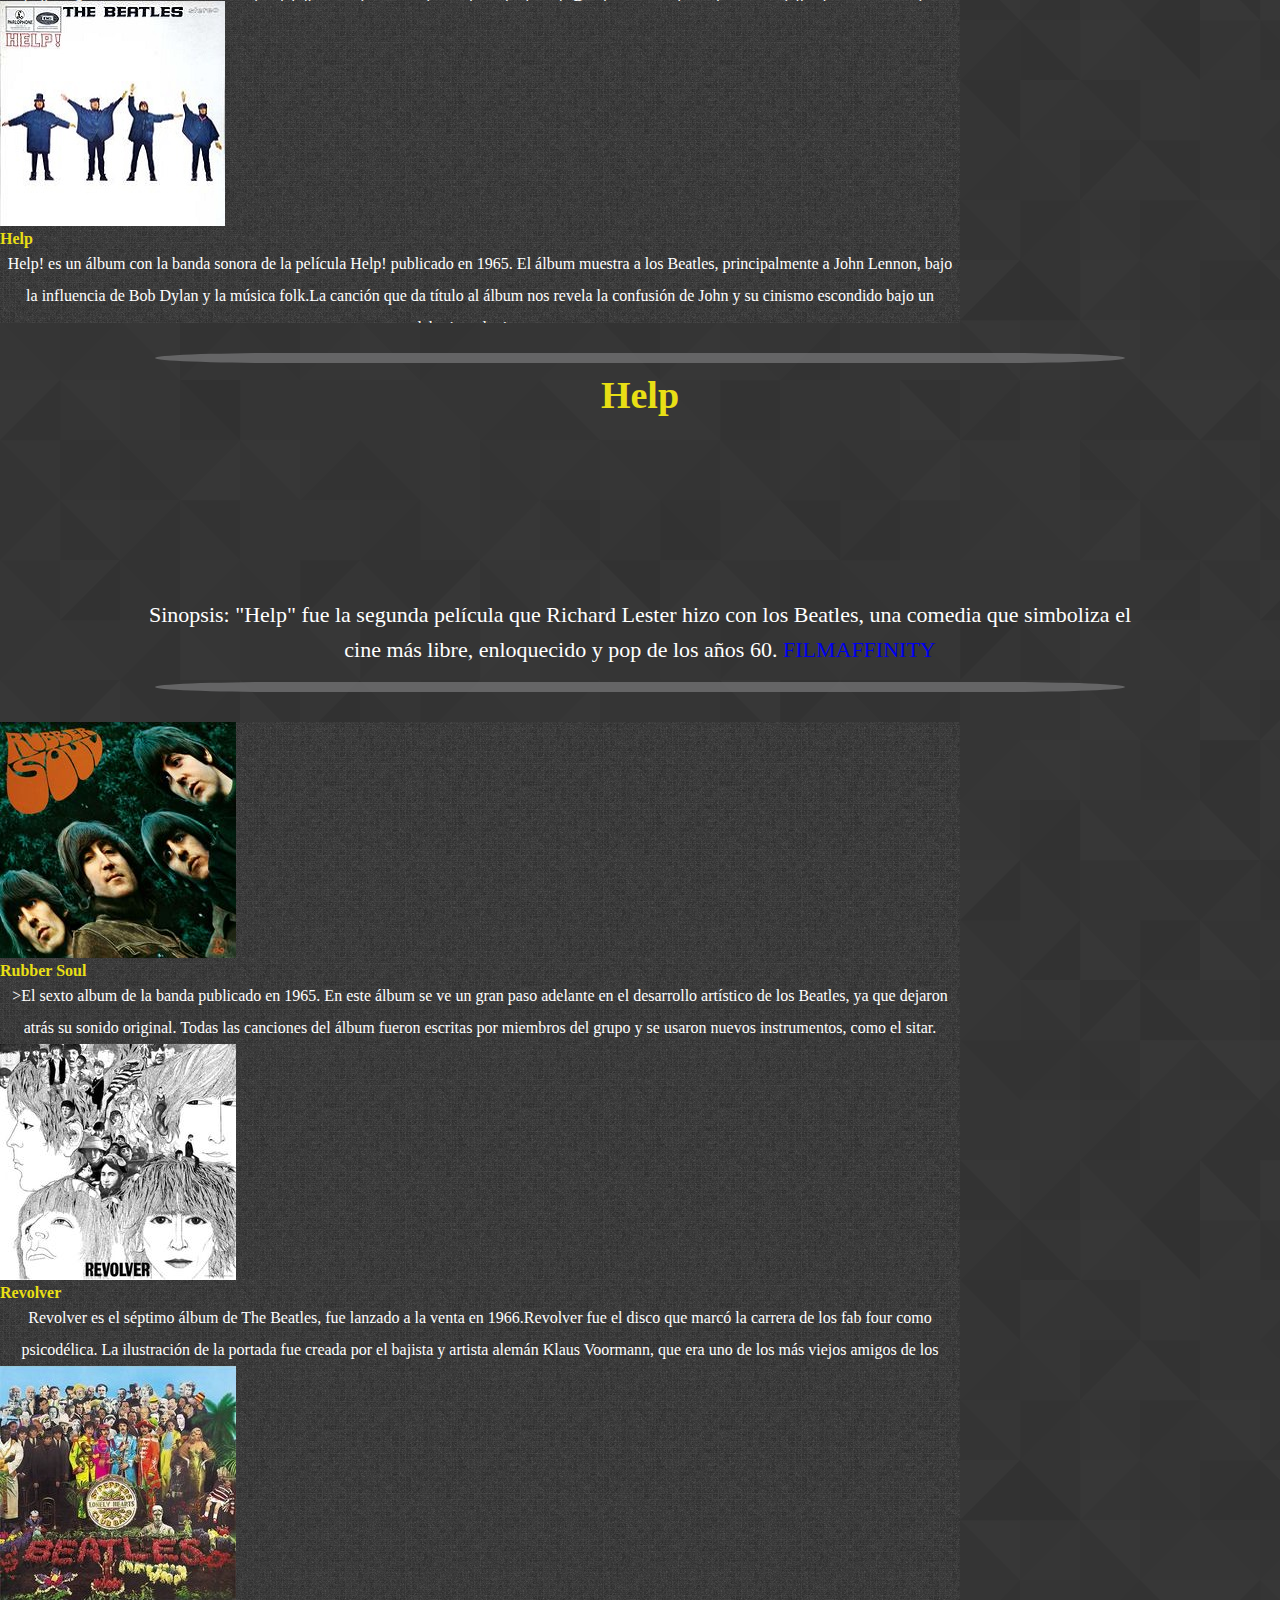
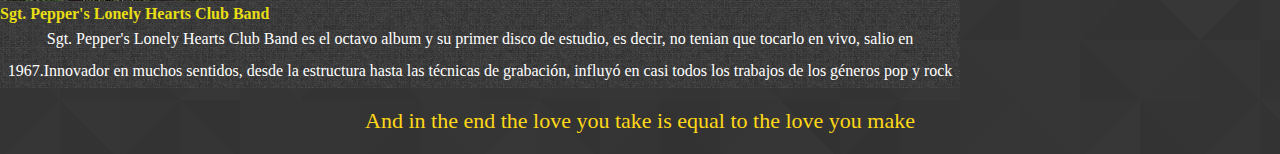
==== commit 0b639e33: "final" ====
--- a/pages/beatlemania.html
+++ b/pages/beatlemania.html
@@ -52,7 +52,7 @@
     <div class="row g-0 ">
       <div class="col-md-4">
         <a href="https://open.spotify.com/track/5J2CHimS7dWYMImCHkEFaJ?si=40f8ba9a43f649bb" target="_blank">
-        <img src="../imagen/disco3.jpg" class="img-fluid rounded-start w-100 posicion" alt="A Hard Day's Night"></a>
+        <img src="../imagen/disco3.jpg" class="img-fluid rounded-start w-100 h-100 posicion" alt="A Hard Day's Night"></a>
       </div>
       <div class="col-md-8">
         <div class="card-body">
@@ -85,7 +85,7 @@
     <div class="row g-0">
       <div class="col-md-4">
         <a href="https://open.spotify.com/album/1vANZV20H5B4Fk6yf7Ot9a?si=d6e8208d18e14ad0" target="_blank">
-        <img src="../imagen/disco4.jpg" class="img-fluid rounded-start w-100 posicion" alt="Beatles for Sale "></a>
+        <img src="../imagen/disco4.jpg" class="img-fluid rounded-start w-100 h-100 posicion" alt="Beatles for Sale "></a>
       </div>
       <div class="col-md-8">
         <div class="card-body">
@@ -100,7 +100,7 @@
     <div class="row g-0">
       <div class="col-md-4">
         <a href="https://open.spotify.com/track/7DD7eSuYSC5xk2ArU62esN?si=6b58eb93d8ce492c" target="_blank">
-        <img src="../imagen/disco5.jpg" class="img-fluid rounded-start w-100 posicion" alt="Help"></a>
+        <img src="../imagen/disco5.jpg" class="img-fluid rounded-start w-100 h-100 posicion" alt="Help"></a>
       </div>
       <div class="col-md-8">
         <div class="card-body">
@@ -128,7 +128,7 @@
     <div class="row g-0">
       <div class="col-md-4">
         <a href="https://open.spotify.com/album/50o7kf2wLwVmOTVYJOTplm?si=04ff3df59bfc48bb" target="_blank">
-        <img src="../imagen/disco6.jpg" class="img-fluid rounded-start w-100 posicion" alt="Rubber Soul"></a>
+        <img src="../imagen/disco6.jpg" class="img-fluid rounded-start w-100 h-100 posicion" alt="Rubber Soul"></a>
       </div>
       <div class="col-md-8">
         <div class="card-body">
@@ -143,7 +143,7 @@
     <div class="row g-0">
       <div class="col-md-4">
         <a href="https://open.spotify.com/album/3PRoXYsngSwjEQWR5PsHWR?si=d7fa1d001c3740e1" target="_blank">
-        <img src="../imagen/disco7.jpg" class="img-fluid rounded-start w-100 posicion" alt="Revolver"></a>
+        <img src="../imagen/disco7.jpg" class="img-fluid rounded-start w-100 h-100 posicion" alt="Revolver"></a>
       </div>
       <div class="col-md-8">
         <div class="card-body">
@@ -158,7 +158,7 @@
     <div class="row g-0">
       <div class="col-md-4">
         <a href="https://open.spotify.com/album/6QaVfG1pHYl1z15ZxkvVDW?si=216d8d00be8a469a" target="_blank">
-        <img src="../imagen/disco8.jpg" class="img-fluid rounded-start w-100 posicion" alt="Sgt. Pepper's Lonely Hearts Club Band"></a>
+        <img src="../imagen/disco8.jpg" class="img-fluid rounded-start w-100 h-100 posicion" alt="Sgt. Pepper's Lonely Hearts Club Band"></a>
       </div>
         <div class="col-md-8">
           <div class="card-body">
--- a/sass/style.css
+++ b/sass/style.css
@@ -54,6 +54,10 @@
   line-height: 35px;
 }
 
+#proposito .proposito__texto a {
+  text-decoration: none;
+}
+
 #introduccion {
   padding-left: 10%;
   padding-right: 10%;
@@ -98,6 +102,10 @@
   line-height: 35px;
 }
 
+.pelicula a {
+  text-decoration: none;
+}
+
 .fuera {
   font-family: "Roboto Medium 500", cursive;
   font-size: 22px;
@@ -133,6 +141,7 @@
 .style {
   max-width: 75%;
   max-height: 322px;
+  overflow: auto;
 }
 
 .posicion {
@@ -154,6 +163,7 @@
 .formulario {
   font-family: "Roboto Medium 500", cursive, cursive;
   color: white;
+  font-size: 75%;
 }
 
 .color {
@@ -229,7 +239,7 @@
           box-shadow: 0 0 0.5rem rgba(0, 0, 0, 0.42);
 }
 
-@media (min-width: 500px) and (max-width: 1023px) {
+@media (min-width: 767px) and (max-width: 1023px) {
   #proposito {
     padding-left: 10%;
     padding-right: 10%;
@@ -238,7 +248,7 @@
   #proposito .proposito__titulo {
     color: #E8DF15;
     font-family: "Roboto Medium 500", cursive;
-    font-size: 38px;
+    font-size: 30px;
     text-align: center;
     line-height: 35px;
   }
@@ -257,7 +267,7 @@
   #introduccion .introduccion__titulo {
     color: #E8DF15;
     font-family: "Roboto Medium 500", cursive;
-    font-size: 38px;
+    font-size: 30px;
     text-align: center;
     line-height: 35px;
   }
@@ -284,11 +294,6 @@
     padding-left: 10%;
     padding-right: 10%;
   }
-  .style {
-    max-width: 550px;
-    max-height: 180px;
-    overflow: auto;
-  }
   #piePagina {
     width: 100%;
     color: #FFD817;
@@ -296,6 +301,28 @@
     font-size: 22px;
     text-align: center;
   }
+  .style {
+    max-height: 330px;
+    overflow: auto;
+  }
+  .formulario {
+    font-family: "Roboto Medium 500", cursive, cursive;
+    color: white;
+    font-size: 75%;
+  }
+}
+
+@media (min-width: 426px) and (max-width: 767px) {
+  .style {
+    max-width: 280px;
+    max-height: 265px;
+    overflow: auto;
+  }
+  .formulario {
+    font-family: "Roboto Medium 500", cursive, cursive;
+    color: white;
+    font-size: 75%;
+  }
 }
 
 @media (min-width: 250px) and (max-width: 426px) {
@@ -307,16 +334,16 @@
   #proposito .proposito__titulo {
     color: #E8DF15;
     font-family: "Roboto Medium 500", cursive;
-    font-size: 1.5rem;
-    text-align: center;
-    line-height: 32px;
+    font-size: 26px;
+    text-align: center;
+    line-height: 22px;
   }
   #proposito .proposito__texto {
     font-family: "Roboto Medium 500", cursive;
-    font-size: 1rem;
-    color: white;
-    text-align: center;
-    line-height: 32px;
+    font-size: 12px;
+    color: white;
+    text-align: center;
+    line-height: 22px;
   }
   #introduccion {
     padding-left: 10%;
@@ -326,43 +353,44 @@
   #introduccion .introduccion__titulo {
     color: #E8DF15;
     font-family: "Roboto Medium 500", cursive;
-    font-size: 1.5rem;
-    text-align: center;
-    line-height: 32px;
+    font-size: 26px;
+    text-align: center;
+    line-height: 22px;
   }
   #introduccion .introduccion__texto {
     font-family: "Roboto Medium 500", cursive;
-    font-size: 1rem;
-    color: white;
-    text-align: center;
-    line-height: 32px;
+    font-size: 12px;
+    color: white;
+    text-align: center;
+    line-height: 22px;
     padding-top: 5px;
     padding-bottom: 15px;
   }
   div .navbar-nav .menuColor {
     color: #FFD817;
     font-family: "Roboto Medium 500", cursive;
-    font-size: 1rem;
+    font-size: 12px;
   }
   .fuera {
     font-family: "Roboto Medium 500", cursive;
-    font-size: 1rem;
-    color: white;
-    text-align: center;
-    line-height: 32px;
+    font-size: 12px;
+    color: white;
+    text-align: center;
+    line-height: 22px;
     padding-left: 10%;
     padding-right: 10%;
   }
   .style {
     max-width: 280px;
-    max-height: 250px;
+    max-height: 330px;
     overflow: auto;
   }
   #piePagina {
-    width: 85%;
+    margin: 15px auto;
+    width: 75%;
     color: #FFD817;
     font-family: "Roboto Medium 500", cursive;
-    font-size: 1rem;
+    font-size: 12px;
     text-align: center;
   }
   .icon {
@@ -379,5 +407,17 @@
     width: 300px;
     height: 250px;
   }
+  .pelicula .titulo__pelicula {
+    color: #E8DF15;
+    font-family: "Roboto Medium 500", cursive;
+    font-size: 26px;
+    text-align: center;
+    line-height: 22px;
+  }
+  .formulario {
+    font-family: "Roboto Medium 500", cursive, cursive;
+    color: white;
+    font-size: 0.5rem;
+  }
 }
 /*# sourceMappingURL=style.css.map */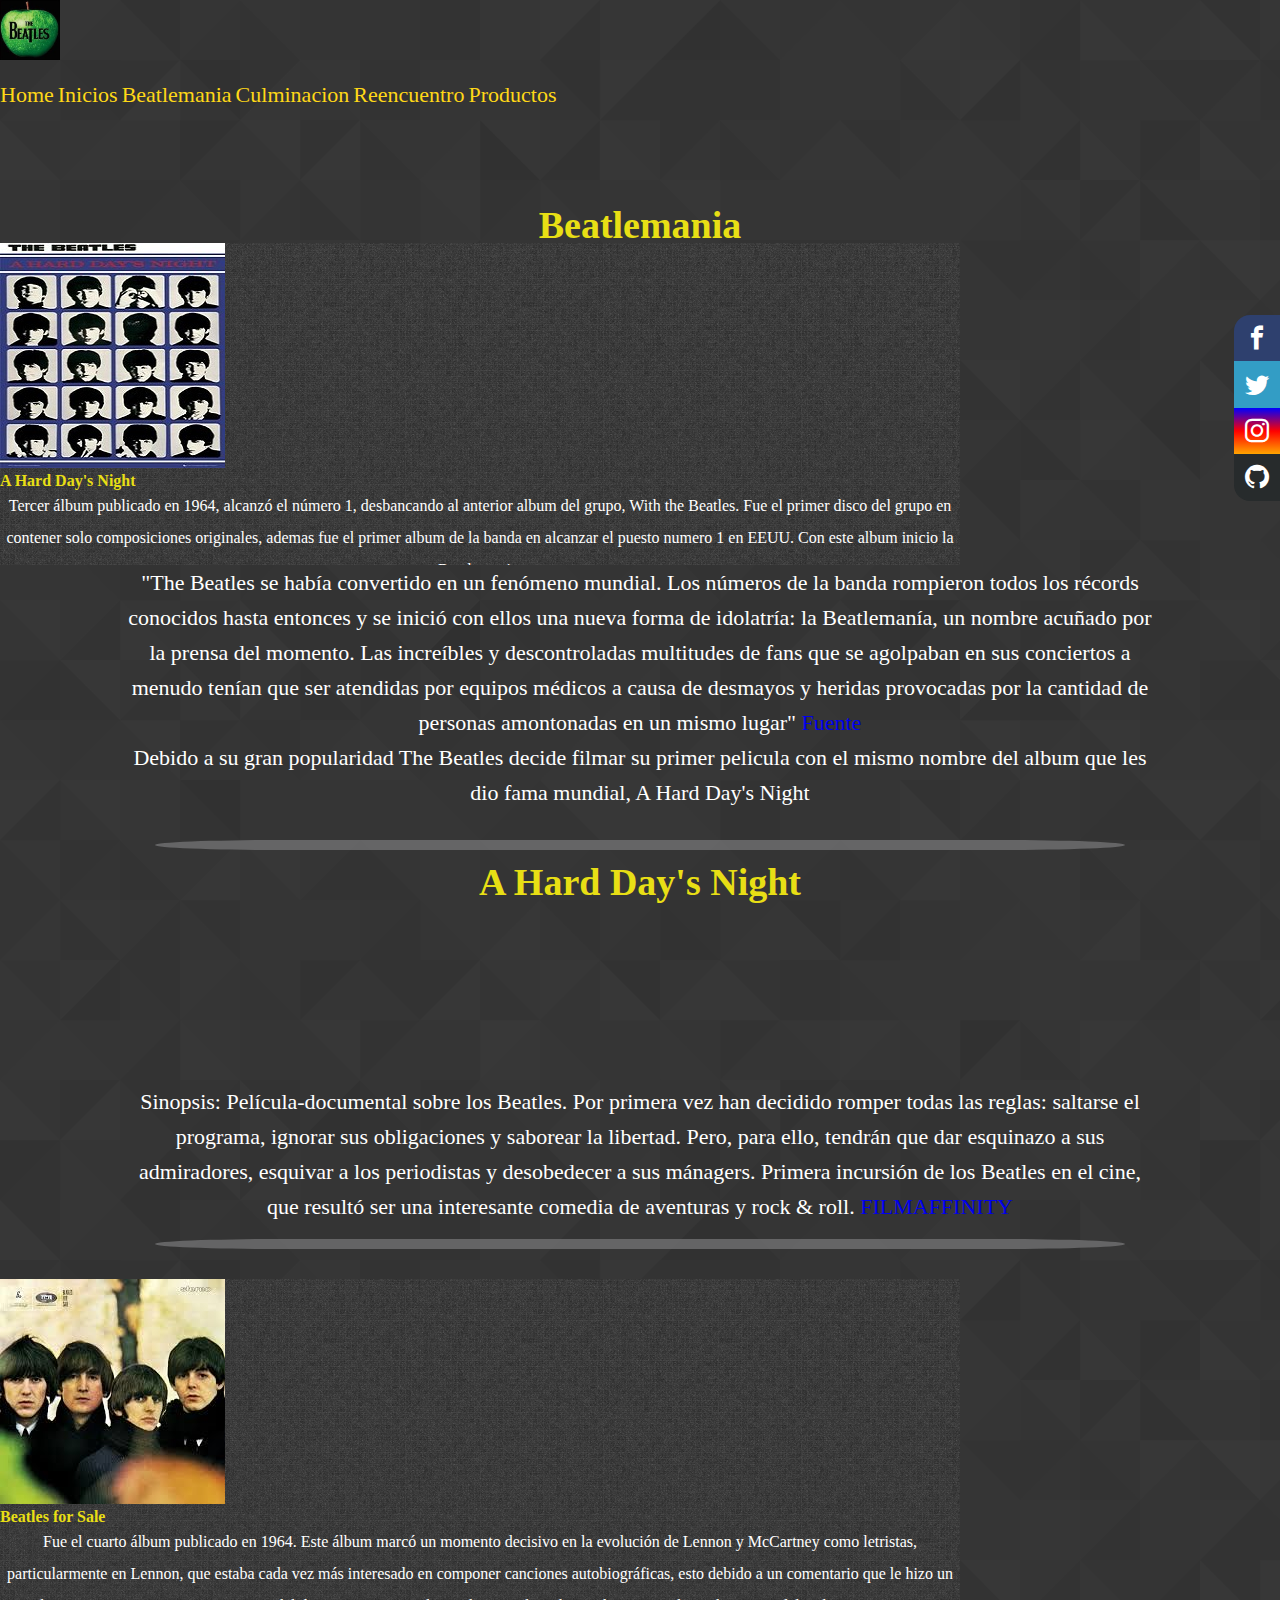
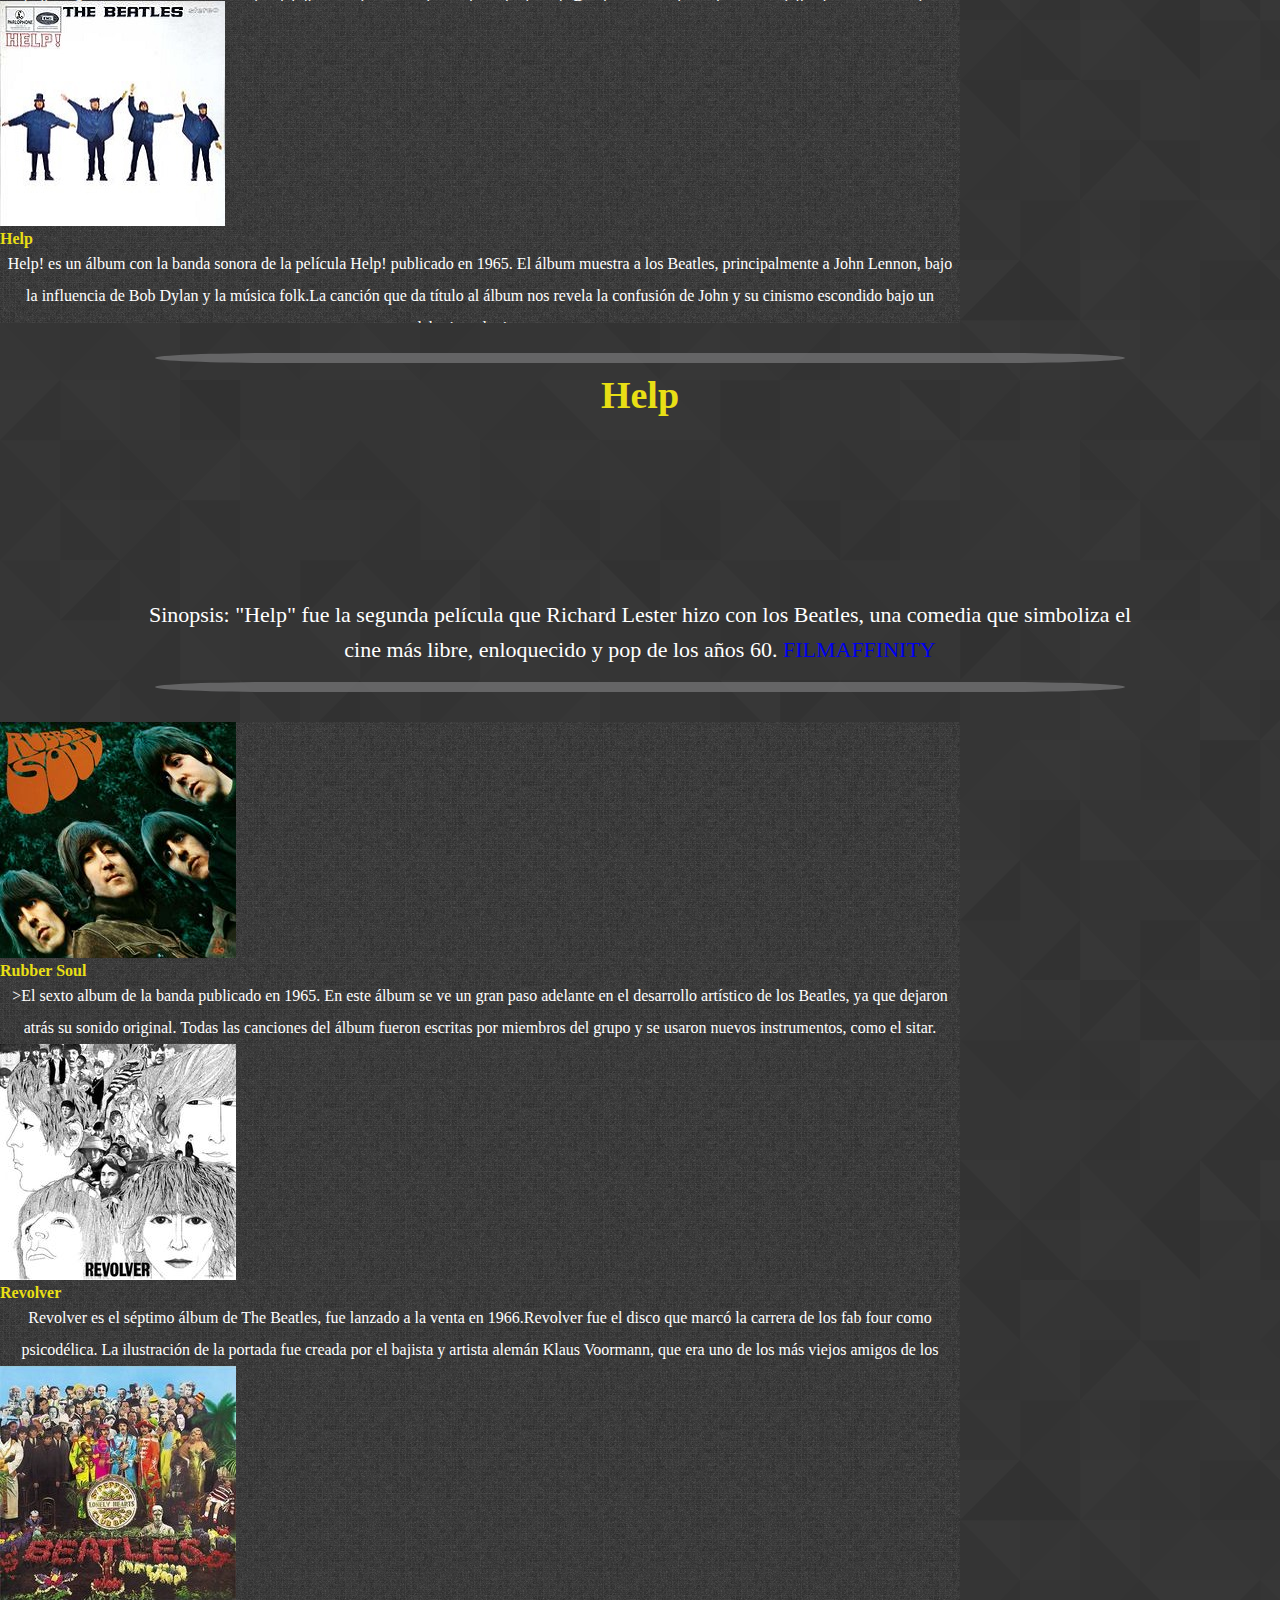
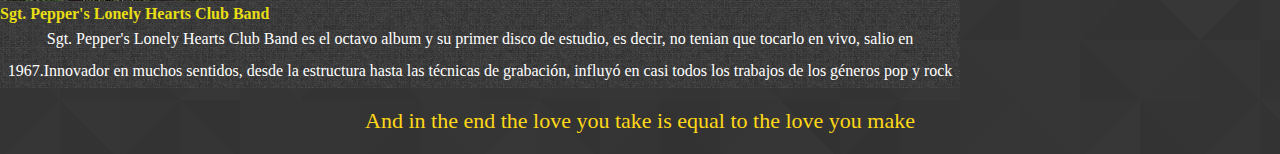
==== commit ecb14031: "Js" ====
--- a/pages/beatlemania.html
+++ b/pages/beatlemania.html
@@ -38,6 +38,7 @@
             <a class="nav-link menuColor" href="./beatlemania.html">Beatlemania</a>
             <a class="nav-link menuColor" href="./culminacion.html">Culminacion</a>
             <a class="nav-link menuColor" href="./reencuentro.html">Reencuentro</a>
+            <a class="nav-link menuColor" href="./productos.html">Productos</a>
           </div>
         </div>
       </div>
